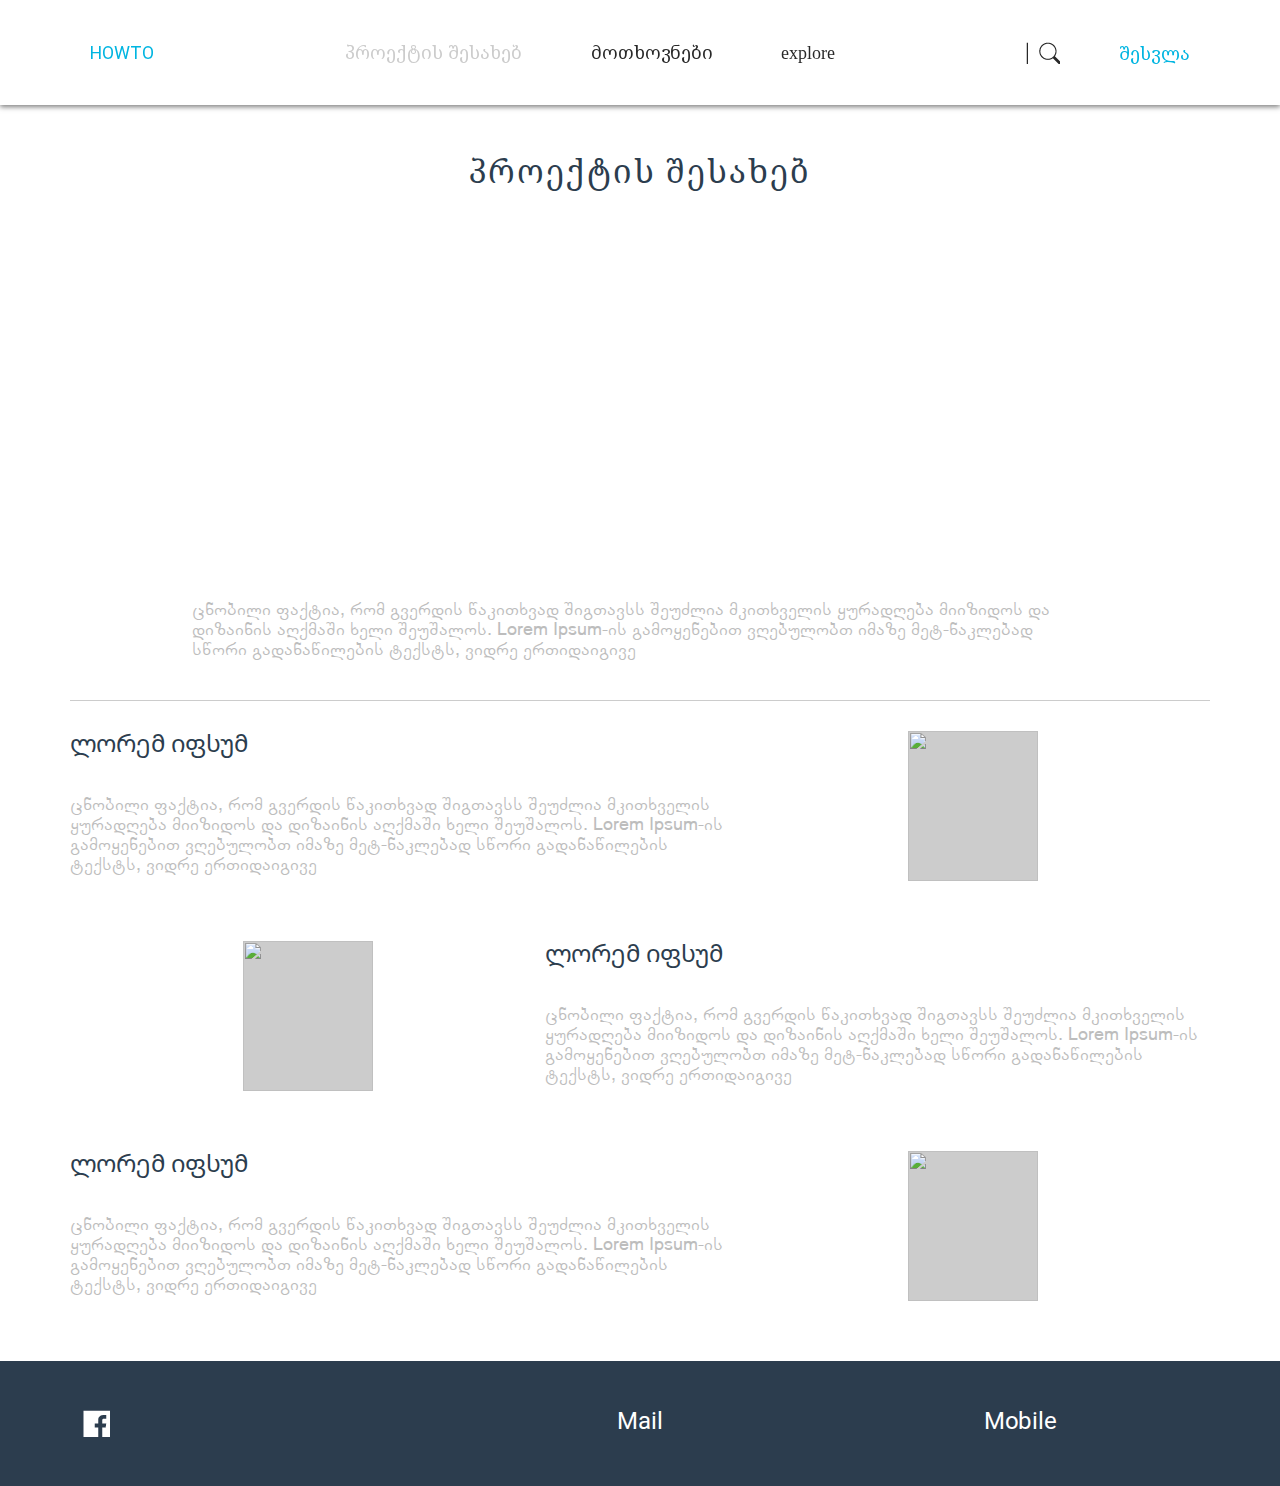
==== about.html @ af7f5f36 "About page" ====
<!DOCTYPE html> 
<html lang="ka">
<head>
    <meta charset="UTF-8">
    <meta name="viewport" content="width=device-width, initial-scale=1.0">
    <meta http-equiv="X-UA-Compatible" content="ie=edge">
    <title>How-to | About</title>
    <link rel="stylesheet" href="https://use.fontawesome.com/releases/v5.1.0/css/all.css">
    <link rel="stylesheet" href="css/bootstrap-grid.css">
    <link rel="stylesheet" href="css/owl.carousel.css">
    <link rel="stylesheet" href="css/owl.theme.default.css">
    <link rel="stylesheet" href="css/styles.css">

    <script src="js/jssor.slider-27.1.0.min.js"></script>
    <script src="js/JssorScript.js"></script>
</head>
<body>
    <header class="mainHeader">
        <div class="myContainer flexBox">
            <a href="index.html" class="brandName">howto</a>
            <nav class="headerNav">
                <ul class="headerNav-ul flexBox">
                    <li><a href="#" class="headerNav-a active">პროექტის შესახებ</a></li>
                    <li><a href="#" class="headerNav-a">მოთხოვნები</a></li>
                    <li><a href="#" class="headerNav-a">explore</a></li>
                </ul>
            </nav>
            <div class="searchProfile flexBox">
                <div class="searchBox">
                    <img src="img/search.png" alt="how to search image" id="openHiddenSerchBox">
                    <img src="img/close.png" alt="how to close image" class="closeImg hiddenCloseImg" id="closeHiddenSerchBox">
                </div> <!--searchBox-->

                <div class="loginBox">
                    <p>შესვლა</p>
                </div> <!--loginBox-->
            </div> <!--searchProfile-->
        </div> <!--container-->

        <form class="hiddensearchBox hiddenForm">
            <input type="text" name="">
            <button id="hiddenBtn" title="Search">
                <img src="img/search.png">
            </button>
            
        </form> <!--hiddensearchBox-->
    </header>


    <section class="youtubeChannel">
        <h1>პროექტის შესახებ</h1>

        <div class="youtubeVideo">
            
            <iframe class="youtube" src="https://www.youtube.com/embed/svVfo34U4iI?rel=0&amp;controls=0" frameborder="0" allow="autoplay; encrypted-media" allowfullscreen></iframe>
        </div> <!--/youtubeVideo-->

        <p>ცნობილი ფაქტია, რომ გვერდის წაკითხვად შიგთავსს შეუძლია მკითხველის ყურადღება 
            მიიზიდოს და დიზაინის აღქმაში ხელი შეუშალოს. Lorem Ipsum-ის გამოყენებით ვღებულობთ 
            იმაზე მეტ-ნაკლებად სწორი გადანაწილების ტექსტს, ვიდრე ერთიდაიგივე 
        </p>
    </section> <!-- /youtubeChannel-->

    <section class="about-content">
        <div class="container border-top">
            <div class="row margin-bottom">
                <div class="col-md-7">
                    <h2 class="about-content-h2">ლორემ იფსუმ</h2>
                    <p class="about-content-p">ცნობილი ფაქტია, რომ გვერდის წაკითხვად შიგთავსს შეუძლია 
                        მკითხველის ყურადღება მიიზიდოს და დიზაინის აღქმაში ხელი 
                        შეუშალოს. Lorem Ipsum-ის გამოყენებით ვღებულობთ იმაზე 
                        მეტ-ნაკლებად სწორი გადანაწილების ტექსტს, ვიდრე 
                        ერთიდაიგივე</p>
                </div>
                <div class="col-md-5">
                    <img src="" alt="" class="about-content-img">
                </div>
            </div> <!--/row-->

            <div class="row margin-bottom">
                    <div class="col-md-5">
                        <img src="" alt="" class="about-content-img">
                    </div>
                    <div class="col-md-7">
                        <h2 class="about-content-h2">ლორემ იფსუმ</h2>
                        <p class="about-content-p">ცნობილი ფაქტია, რომ გვერდის წაკითხვად შიგთავსს შეუძლია 
                            მკითხველის ყურადღება მიიზიდოს და დიზაინის აღქმაში ხელი 
                            შეუშალოს. Lorem Ipsum-ის გამოყენებით ვღებულობთ იმაზე 
                            მეტ-ნაკლებად სწორი გადანაწილების ტექსტს, ვიდრე 
                            ერთიდაიგივე</p>
                    </div>
                </div> <!--/row-->

                <div class="row margin-bottom">
                        <div class="col-md-7">
                            <h2 class="about-content-h2">ლორემ იფსუმ</h2>
                            <p class="about-content-p">ცნობილი ფაქტია, რომ გვერდის წაკითხვად შიგთავსს შეუძლია 
                                მკითხველის ყურადღება მიიზიდოს და დიზაინის აღქმაში ხელი 
                                შეუშალოს. Lorem Ipsum-ის გამოყენებით ვღებულობთ იმაზე 
                                მეტ-ნაკლებად სწორი გადანაწილების ტექსტს, ვიდრე 
                                ერთიდაიგივე</p>
                        </div>
                        <div class="col-md-5">
                            <img src="" alt="" class="about-content-img">
                        </div>
                    </div> <!--/row-->
        </div> <!--/container-->
    </section> <!--/about-content-->

    
    <footer>
        <div class="container">
            <div class="row">
                <div class="col-xs-4 col-sm-4 col-md-4 flexLeft">
                    <a href="#" class="facebook">
                        <img src="img/facebook.png" class="facebookIcon">
                    </a> <!--facebook-->
                </div>
                <div class="col-xs-4 col-sm-4 col-md-4">
                    <p class="footer-p"><a href="#">mail</a></p>
                </div>
                <div class="col-xs-4 col-sm-4 col-md-4">
                    <p class="footer-p"><a href="#">mobile</a></p>
                </div>
            </div> <!--row-->
        </div> <!--container-->
    </footer>


<script src="js/jQ.3.3.1.js"></script>
<script src="js/owl.carousel.min.js"></script>
<script>jssor_1_slider_init();</script>
<script src="js/raiting.js"></script>
<script src="js/heart.js"></script>
<script src="js/scripts.js"></script>

</body>
</html>
---- css/styles.css ----
* {
  -webkit-box-sizing: border-box;
          box-sizing: border-box;
}

*:focus {
  outline: none;
}

html, body, div, span, applet, object, iframe,
h1, h2, h3, h4, h5, h6, p, blockquote, pre,
a, abbr, acronym, address, big, cite, code,
del, dfn, em, img, ins, kbd, q, s, samp,
small, strike, strong, sub, sup, tt, var,
b, u, i, center,
dl, dt, dd, ol, ul, li,
fieldset, form, label, textarea, legend,
table, caption, tbody, tfoot, thead, tr, th, td,
article, aside, canvas, details, embed,
figure, figcaption, footer, header, hgroup,
menu, nav, output, ruby, section, summary,
time, mark, audio, video {
  margin: 0;
  padding: 0;
  border: 0;
  font-size: 100%;
  font: inherit;
  vertical-align: baseline;
}

/* HTML5 display-role reset for older browsers */
article, aside, details, figcaption, figure,
footer, header, hgroup, menu, nav, section {
  display: block;
}

body {
  line-height: 1;
}

ol, ul {
  list-style: none;
}

blockquote, q {
  quotes: none;
}

blockquote:before, blockquote:after,
q:before, q:after {
  content: '';
  content: none;
}

table {
  border-collapse: collapse;
  border-spacing: 0;
}

a {
  text-decoration: none;
}

img {
  display: block;
}

@font-face {
  font-family: 'arial_geo';
  src: url("../fonts/arial_geo.ttf");
}
@font-face {
  font-family: 'NotoSansGeorgian-Condensed';
  src: url("../fonts/NotoSansGeorgian-Condensed.ttf");
}
@font-face {
  font-family: 'NotoSansGeorgian-Regular';
  src: url("../fonts/NotoSansGeorgian-Regular.ttf");
}
@font-face {
  font-family: 'NotoSerifGeorgian';
  src: url("../fonts/NotoSerifGeorgian-Regular.ttf");
}
@font-face {
  font-family: 'Roboto-Regular_1';
  src: url("../fonts/Roboto-Regular_1.ttf");
}
@font-face {
  font-family: 'MyriadPro-Regular';
  src: url("../fonts/MyriadPro-Regular.otf");
}
.success-box {
  margin: 50px 0;
  padding: 10px 10px;
  border: 1px solid #eee;
  background: #f9f9f9;
}

.success-box img {
  margin-right: 10px;
  display: inline-block;
  vertical-align: top;
}

.success-box > div {
  vertical-align: top;
  display: inline-block;
  color: #888;
}

/* Rating Star Widgets Style */
.rating-stars ul {
  list-style-type: none;
  padding: 0;
  -moz-user-select: none;
  -webkit-user-select: none;
}

.rating-stars ul > li.star {
  display: inline-block;
}

/* Idle State of the stars */
.rating-stars ul > li.star > i.fa {
  font-size: 1em;
  /* Change the size of the stars */
  color: #fff;
  /* Color on idle state */
}

/* Hover state of the stars */
.rating-stars ul > li.star.hover > i.fa {
  color: #FFCC36;
}

/* Selected state of the stars */
.rating-stars ul > li.star.selected > i.fa {
  color: #FFCC36;
}

body {
  background: #fff;
}

header.mainHeader {
  position: fixed;
  left: 0;
  top: 0;
  width: 100%;
  height: 105px;
  background: #fff;
  z-index: 10;
  -webkit-box-shadow: 0 2px 5px rgba(0, 0, 0, 0.5);
          box-shadow: 0 2px 5px rgba(0, 0, 0, 0.5);
}

.myContainer {
  max-width: 1100px;
  margin: 0 auto;
  height: 105px;
}

.flexBox {
  display: -webkit-box;
  display: -ms-flexbox;
  display: flex;
  -webkit-box-align: center;
      -ms-flex-align: center;
          align-items: center;
  -webkit-box-pack: justify;
      -ms-flex-pack: justify;
          justify-content: space-between;
}

a.brandName {
  font-family: "Roboto-Regular_1";
  font-size: 18px;
  display: block;
  text-transform: uppercase;
  color: #00B5E1;
}

nav.headerNav {
  width: 490px;
}

a.headerNav-a, .loginBox p {
  font-family: "NotoSerifGeorgian";
  font-size: 18px;
  color: #292929;
}

a.active {
  color: #CCCCCC;
}

.searchProfile {
  width: 164px;
}

.searchBox img {
  display: block;
  cursor: pointer;
}

img.hiddenCloseImg {
  display: none;
}

.closeImg {
  width: 22px;
  height: 22px;
}

form.hiddensearchBox {
  position: absolute;
  right: 30px;
  top: 106px;
  display: block;
  width: 230px;
  height: 45px;
}

form.hiddensearchBox.hiddenForm {
  display: none;
}

form.hiddensearchBox input {
  width: 230px;
  height: 45px;
  border: none;
  background: #fff;
  padding: 0 5px;
}

button#hiddenBtn {
  position: absolute;
  top: 12px;
  right: 5px;
  cursor: pointer;
  background-color: #fff;
  padding: initial;
  border: initial;
  border-width: initial;
  border-style: initial;
  border-color: initial;
  -o-border-image: initial;
     border-image: initial;
}

button#hiddenBtn img {
  width: 27px;
  height: 19px;
}

.loginBox p {
  color: #00B5E1;
  cursor: pointer;
}

html, body {
  position: absolute;
  margin: 0;
  padding: 0;
  top: 0;
  left: 0;
  width: 100%;
  height: 100%;
}

.jssorSliderWrapper {
  position: relative;
  top: 0;
  left: 0;
  width: 100%;
  height: 100%;
  overflow: hidden;
  -webkit-box-shadow: 0 2px 5px rgba(0, 0, 0, 0.5);
          box-shadow: 0 2px 5px rgba(0, 0, 0, 0.5);
}

#jssor_1 {
  position: relative;
  margin: 0 auto;
  top: 0px;
  left: 0px;
  width: 960px;
  height: 640px;
  overflow: hidden;
  visibility: hidden;
}

/*jssor slider loading skin spin css*/
.jssorl-009-spin {
  position: absolute;
  top: 0px;
  left: 0px;
  width: 100%;
  height: 100%;
  text-align: center;
  background-color: rgba(0, 0, 0, 0.7);
}

.jssorl-009-spin img {
  margin-top: -19px;
  position: relative;
  top: 50%;
  left: 50%;
  -webkit-transform: translateX(-50%);
          transform: translateX(-50%);
  width: 38px;
  height: 38px;
  -webkit-animation-name: jssorl-009-spin;
          animation-name: jssorl-009-spin;
  -webkit-animation-duration: 1.6s;
          animation-duration: 1.6s;
  -webkit-animation-iteration-count: infinite;
          animation-iteration-count: infinite;
  -webkit-animation-timing-function: linear;
          animation-timing-function: linear;
}

@-webkit-keyframes jssorl-009-spin {
  from {
    -webkit-transform: rotate(0deg);
            transform: rotate(0deg);
  }
  to {
    -webkit-transform: rotate(360deg);
            transform: rotate(360deg);
  }
}

@keyframes jssorl-009-spin {
  from {
    -webkit-transform: rotate(0deg);
            transform: rotate(0deg);
  }
  to {
    -webkit-transform: rotate(360deg);
            transform: rotate(360deg);
  }
}
.jssorImgWrapper {
  cursor: default;
  position: relative;
  top: 0px;
  left: 0px;
  width: 960px;
  height: 640px;
  overflow: hidden;
}

.jssorTitleText {
  font-family: "NotoSansGeorgian-Regular";
  position: absolute;
  top: 47%;
  left: 50%;
  -webkit-transform: translate(-50%, -50%);
          transform: translate(-50%, -50%);
  width: 100%;
  color: #fff;
}

.jssorTitle-h1 {
  text-align: center;
  font-size: 28px;
  width: 80%;
  margin: 0 auto;
}

.jssorTitle-h3 {
  font-size: 18px;
  width: 50%;
  margin: 40px auto 50px;
}

.more {
  display: -webkit-box;
  display: -ms-flexbox;
  display: flex;
  -webkit-box-pack: center;
      -ms-flex-pack: center;
          justify-content: center;
  -webkit-box-align: center;
      -ms-flex-align: center;
          align-items: center;
  font-family: "NotoSansGeorgian-Condensed";
  font-size: 12px;
  width: 60px;
  height: 26px;
  background: #00B5E1;
  color: #fff;
  margin: 0 auto;
  -webkit-transition: background .3s, color .3s;
  transition: background .3s, color .3s;
}

.more:hover {
  background: #fff;
  color: #2C3D4E;
}

.jssorTitle-a {
  position: relative;
}

.jssorTitle-a:before, .jssorTitle-a:after {
  z-index: -1;
  position: absolute;
  content: "";
  bottom: 25px;
  left: 10px;
  width: 50%;
  top: 80%;
  max-width: 300px;
  background: #777;
  -webkit-box-shadow: 0 3px 20px #777;
          box-shadow: 0 3px 20px #777;
  -webkit-transform: rotate(-8deg);
          transform: rotate(-8deg);
}

.jssorTitle-a:after {
  -webkit-transform: rotate(8deg);
          transform: rotate(8deg);
  right: 10px;
  left: auto;
}

/*jssor slider bullet skin 064 css*/
.jssorb064 {
  position: absolute;
}

.jssorb064 .i {
  position: absolute;
  cursor: pointer;
}

.jssorb064 .i .b {
  fill: #fff;
  fill-opacity: .5;
  stroke: #fff;
  stroke-width: 400;
  stroke-miterlimit: 10;
  stroke-opacity: 0.5;
}

.jssorb064 .i:hover .b {
  fill-opacity: .8;
}

.jssorb064 .iav .b {
  fill: #fff;
  fill-opacity: 1;
  stroke: #fff;
  stroke-opacity: .7;
  stroke-width: 2000;
}

.jssorb064 .iav:hover .b {
  fill: #fff;
  stroke: #fff;
}

.jssorb064 .i.idn {
  opacity: .3;
}

/*jssor slider arrow skin 051 css*/
.jssora051 {
  display: block;
  position: absolute;
  cursor: pointer;
  display: -webkit-box !important;
  display: -ms-flexbox !important;
  display: flex !important;
  -webkit-box-pack: center;
      -ms-flex-pack: center;
          justify-content: center;
  -webkit-box-align: center;
      -ms-flex-align: center;
          align-items: center;
  background: #fff;
}

.jssora051 .a {
  fill: none;
  stroke: #fff;
  stroke-width: 360;
  stroke-miterlimit: 10;
}

.jssora051:hover {
  opacity: .8;
}

.jssora051.jssora051dn {
  opacity: .5;
}

.jssora051.jssora051ds {
  opacity: .3;
  pointer-events: none;
}

.categorySlider {
  position: absolute;
  left: 0;
  bottom: 0;
  height: 110px;
  width: 100%;
  background: #fff;
}

.owl-category {
  background: #fff;
  height: 110px;
  max-width: 1100px;
  margin: 0 auto;
}

.item {
  overflow: hidden;
  display: -webkit-box;
  display: -ms-flexbox;
  display: flex;
  -webkit-box-pack: center;
      -ms-flex-pack: center;
          justify-content: center;
}

.category-link {
  display: inline-block;
  height: 110px;
}

.category-link:after {
  content: '';
  position: absolute;
  bottom: 0;
  left: 50%;
  height: 2px;
  width: 80px;
  background-color: #00B5E1;
  -webkit-transform: translateX(-50%) scaleX(0);
          transform: translateX(-50%) scaleX(0);
  -webkit-transition: all 0.3s ease-in-out;
  transition: all 0.3s ease-in-out;
}

.category-link:hover:after, .category-link.active-link:after {
  -webkit-transform: translateX(-50%) scaleX(1);
          transform: translateX(-50%) scaleX(1);
}

.item img.owl-category-img {
  width: 45px !important;
  height: 45px !important;
  margin: 15px auto;
}

span.owl-play {
  font-family: "Roboto-Regular_1";
  font-size: 18px;
  color: #CCCCCC;
  text-align: center;
  text-transform: capitalize;
  display: block;
  letter-spacing: 1px;
}

.owl-dots {
  display: none;
}

.random {
  background: #fff;
  padding: 80px 0;
}

.title-h1 {
  font-family: "NotoSansGeorgian-Regular";
  font-size: 24px;
  color: #2C3D4E;
  text-align: center;
}

.title-h2 {
  font-family: "NotoSansGeorgian-Regular";
  font-size: 24px;
  color: #BDBDBD;
  text-align: center;
  margin-top: 15px;
  margin-bottom: 60px;
}

.categoryBox {
  max-width: 340px;
  height: 400px;
  background: #fff;
  -webkit-box-shadow: 2px 2px 5px rgba(0, 0, 0, 0.5);
          box-shadow: 2px 2px 5px rgba(0, 0, 0, 0.5);
  margin: 0 auto;
  padding: 12px 8px 18px;
}

.ImgWrapper {
  position: relative;
  max-width: 324px;
  max-height: 190px;
  overflow: hidden;
}

.categoryBoxImg {
  display: block;
  width: 100%;
  -webkit-transform: scale(1);
          transform: scale(1);
  -webkit-transition: -webkit-transform .3s;
  transition: -webkit-transform .3s;
  transition: transform .3s;
  transition: transform .3s, -webkit-transform .3s;
}

.ImgWrapper:hover .categoryBoxImg {
  -webkit-transform: scale(1.1);
          transform: scale(1.1);
}

.overlay {
  position: absolute;
  left: 0;
  top: 0;
  width: 100%;
  height: 100%;
  background: rgba(0, 181, 225, 0);
  -webkit-transition: background .3s;
  transition: background .3s;
}

.ImgWrapper:hover .overlay {
  background: rgba(0, 181, 225, 0.3);
}

.userActions {
  position: absolute;
  bottom: 0;
  left: 0;
  height: 40px;
  width: 100%;
  display: -webkit-box;
  display: -ms-flexbox;
  display: flex;
  -webkit-box-align: center;
      -ms-flex-align: center;
          align-items: center;
  -webkit-box-pack: justify;
      -ms-flex-pack: justify;
          justify-content: space-between;
  padding: 0 10px;
}

.heart #favorite {
  fill: #BDBDBD;
}

.heart.active #favorite {
  fill: #DA4336;
}

.heartSVG {
  pointer-events: none;
  width: 24px;
  height: 24px;
  display: block;
}

.catInfoWrapper {
  display: -webkit-box;
  display: -ms-flexbox;
  display: flex;
  -webkit-box-pack: justify;
      -ms-flex-pack: justify;
          justify-content: space-between;
  padding-top: 12px;
}

.catName, .catDate {
  font-family: "Roboto-Regular_1";
  color: #BDBDBD;
  font-size: 12px;
}

.categoryBox:hover .articleTitle {
  color: #00B5E1;
}

.articleTitle {
  font-family: "NotoSansGeorgian-Regular";
  font-size: 16px;
  color: #334454;
  padding: 20px 0 14px;
  -webkit-transition: color .3s;
  transition: color .3s;
}

.articleText {
  font-family: "arial_geo";
  font-size: 12px;
  color: #334454;
  margin-bottom: 20px;
  line-height: 14px;
}

.author {
  font-family: "Roboto-Regular_1";
  font-size: 12px;
  color: #BDBDBD;
}

.lastAdded {
  background: url(../img/bg.jpg) repeat;
  padding: 40px 0 140px;
}

.whiteSpace {
  height: 95px;
  background: #fff;
}

footer {
  height: 125px;
  background: #2C3D4E;
}

.footer-p {
  height: 125px;
  line-height: 120px;
  text-align: center;
}

.footer-p > a {
  font-family: "Roboto-Regular_1";
  font-size: 24px;
  color: #fff;
  text-transform: capitalize;
}

.flexLeft {
  display: -webkit-box;
  display: -ms-flexbox;
  display: flex;
  -webkit-box-align: center;
      -ms-flex-align: center;
          align-items: center;
}

a.facebook {
  display: inline-block;
  width: 27px;
  height: 27px;
}

.facebookIcon {
  display: block;
  width: 27px;
  height: 27px;
}

/* ============================
    About Project
============================= */
.youtubeChannel {
  margin-top: 105px;
}

.youtubeChannel > h1 {
  font-family: 'NotoSerifGeorgian';
  text-align: center;
  font-size: 32px;
  letter-spacing: 2px;
  padding: 50px 0;
  color: #2C3D4E;
}

.youtube {
  width: 100%;
  height: 330px;
}

.youtubeChannel > p {
  font-family: 'arial_geo';
  font-size: 18px;
  color: #BDBDBD;
  width: 70%;
  margin: 0 auto;
  padding: 30px 0 40px;
  line-height: 20px;
}

.border-top {
  border-top: 1px solid #CCCCCC;
  padding-top: 30px;
}

.margin-bottom {
  margin-bottom: 60px;
}

.about-content-h2 {
  font-family: 'NotoSansGeorgian-Regular';
  font-size: 24px;
  color: #2C3D4E;
  padding-bottom: 40px;
}

p.about-content-p {
  font-family: 'arial_geo';
  font-size: 18px;
  color: #BDBDBD;
  margin: 0 auto;
  line-height: 20px;
}

.about-content-img {
  display: block;
  width: 130px;
  height: 150px;
  background: #CCCCCC;
  margin: 0 auto;
}

.border-top .col-md-7, .border-top .col-md-5 {
  padding: 0;
}
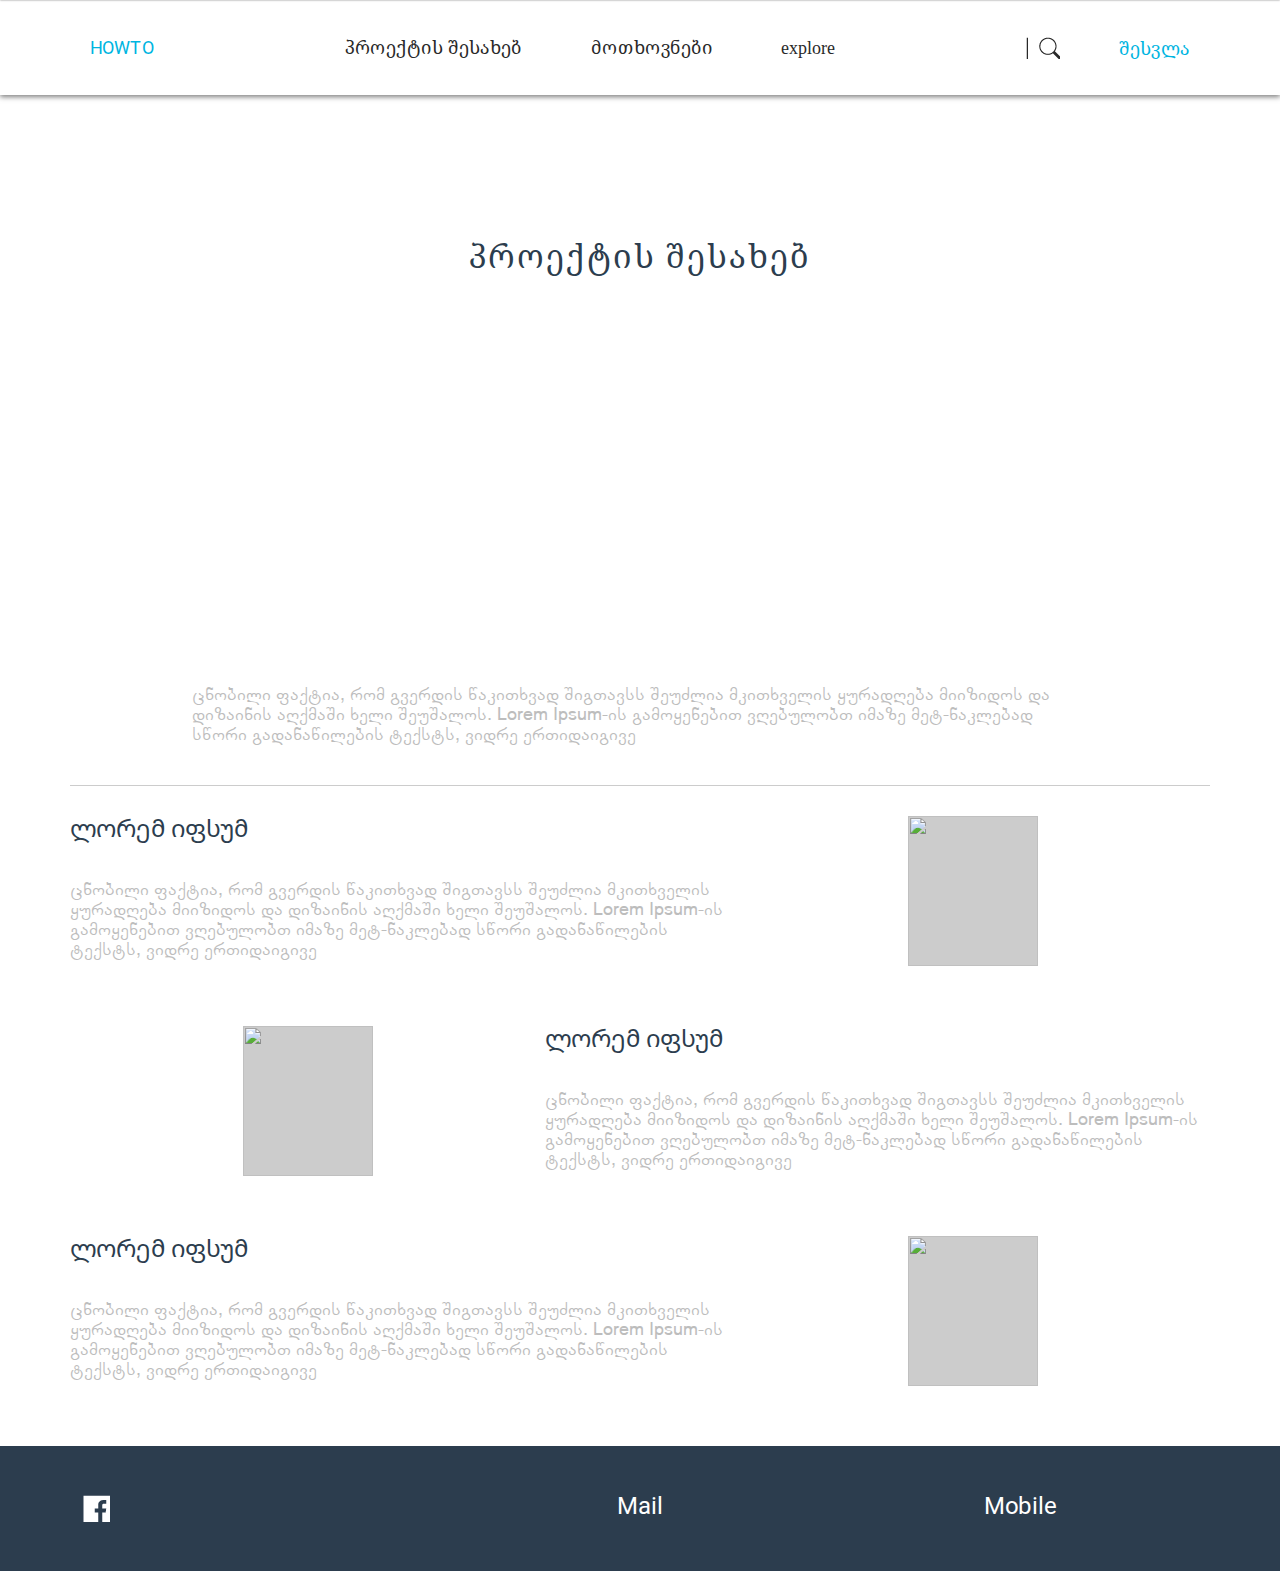
==== commit c1b7c085: "Quest page" ====
--- a/about.html
+++ b/about.html
@@ -1,4 +1,4 @@
-<!DOCTYPE html> 
+<!DOCTYPE html>
 <html lang="ka">
 <head>
     <meta charset="UTF-8">
@@ -15,49 +15,89 @@
     <script src="js/JssorScript.js"></script>
 </head>
 <body>
-    <header class="mainHeader">
-        <div class="myContainer flexBox">
-            <a href="index.html" class="brandName">howto</a>
-            <nav class="headerNav">
-                <ul class="headerNav-ul flexBox">
-                    <li><a href="#" class="headerNav-a active">პროექტის შესახებ</a></li>
-                    <li><a href="#" class="headerNav-a">მოთხოვნები</a></li>
-                    <li><a href="#" class="headerNav-a">explore</a></li>
-                </ul>
-            </nav>
-            <div class="searchProfile flexBox">
-                <div class="searchBox">
-                    <img src="img/search.png" alt="how to search image" id="openHiddenSerchBox">
-                    <img src="img/close.png" alt="how to close image" class="closeImg hiddenCloseImg" id="closeHiddenSerchBox">
-                </div> <!--searchBox-->
+  <header class="mainHeader">
+      <div class="myContainer flexBox">
+          <a href="index.html" class="brandName">howto</a>
+          <nav class="headerNav">
+              <ul class="headerNav-ul flexBox">
+                  <li><a href="about.html" class="headerNav-a">პროექტის შესახებ</a></li>
+                  <li><a href="quest.html" class="headerNav-a">მოთხოვნები</a></li>
+                  <li><a href="#" class="headerNav-a">explore</a></li>
+              </ul>
+          </nav>
+          <div class="searchProfile flexBox">
+              <div class="searchBox">
+                  <img src="img/search.png" alt="how to search image" id="openHiddenSerchBox">
+                  <img src="img/close.png" alt="how to close image" class="closeImg hiddenCloseImg" id="closeHiddenSerchBox">
+              </div> <!--searchBox-->
 
-                <div class="loginBox">
-                    <p>შესვლა</p>
-                </div> <!--loginBox-->
-            </div> <!--searchProfile-->
-        </div> <!--container-->
+              <div class="loginBox">
+                  <p>შესვლა</p>
+              </div> <!--loginBox-->
+          </div> <!--searchProfile-->
+      </div> <!--container-->
 
-        <form class="hiddensearchBox hiddenForm">
-            <input type="text" name="">
-            <button id="hiddenBtn" title="Search">
-                <img src="img/search.png">
-            </button>
-            
-        </form> <!--hiddensearchBox-->
-    </header>
+      <form class="hiddensearchBox hiddenForm" id="hiddenSearcBox">
+
+          <input type="text" name="">
+
+          <button id="hiddenBtn" title="Search">
+              <img src="img/search.png">
+          </button>
+
+      </form> <!--hiddensearchBox-->
+
+
+    <div class="fixed-header" id="fixed-header">
+      <div class="miniContainer flexBox">
+          <a href="index.html" class="brandName">howto</a>
+          <nav class="headerNav">
+              <ul class="headerNav-ul flexBox">
+                  <li><a href="about.html" class="headerNav-a">პროექტის შესახებ</a></li>
+                  <li><a href="#" class="headerNav-a">მოთხოვნები</a></li>
+                  <li><a href="#" class="headerNav-a">explore</a></li>
+              </ul>
+          </nav>
+          <div class="searchProfile flexBox">
+
+              <div class="searchBox">
+                  <img src="img/search.png" alt="how to search image" id="openHiddenSerchBox_fixed">
+                  <img src="img/close.png"
+                       alt="how to close image"
+                       class="closeImg hiddenCloseImg_fixed"
+                       id="closeHiddenSerchBox_fixed">
+              </div> <!--searchBox-->
+
+              <div class="loginBox">
+                  <p>შესვლა</p>
+              </div> <!--loginBox-->
+          </div> <!--searchProfile-->
+      </div> <!--container-->
+
+      <form class="hiddensearchBox_fixed hiddenForm_fixed" id="hiddenSearcBox_fixed">
+
+          <input type="text" name="">
+
+          <button id="hiddenBtn_fixed" title="Search">
+              <img src="img/search.png">
+          </button>
+
+      </form> <!--hiddensearchBox-->
+    </div> <!--fixedHeader-->
+  </header>
 
 
     <section class="youtubeChannel">
         <h1>პროექტის შესახებ</h1>
 
         <div class="youtubeVideo">
-            
+
             <iframe class="youtube" src="https://www.youtube.com/embed/svVfo34U4iI?rel=0&amp;controls=0" frameborder="0" allow="autoplay; encrypted-media" allowfullscreen></iframe>
         </div> <!--/youtubeVideo-->
 
-        <p>ცნობილი ფაქტია, რომ გვერდის წაკითხვად შიგთავსს შეუძლია მკითხველის ყურადღება 
-            მიიზიდოს და დიზაინის აღქმაში ხელი შეუშალოს. Lorem Ipsum-ის გამოყენებით ვღებულობთ 
-            იმაზე მეტ-ნაკლებად სწორი გადანაწილების ტექსტს, ვიდრე ერთიდაიგივე 
+        <p>ცნობილი ფაქტია, რომ გვერდის წაკითხვად შიგთავსს შეუძლია მკითხველის ყურადღება
+            მიიზიდოს და დიზაინის აღქმაში ხელი შეუშალოს. Lorem Ipsum-ის გამოყენებით ვღებულობთ
+            იმაზე მეტ-ნაკლებად სწორი გადანაწილების ტექსტს, ვიდრე ერთიდაიგივე
         </p>
     </section> <!-- /youtubeChannel-->
 
@@ -66,10 +106,10 @@
             <div class="row margin-bottom">
                 <div class="col-md-7">
                     <h2 class="about-content-h2">ლორემ იფსუმ</h2>
-                    <p class="about-content-p">ცნობილი ფაქტია, რომ გვერდის წაკითხვად შიგთავსს შეუძლია 
-                        მკითხველის ყურადღება მიიზიდოს და დიზაინის აღქმაში ხელი 
-                        შეუშალოს. Lorem Ipsum-ის გამოყენებით ვღებულობთ იმაზე 
-                        მეტ-ნაკლებად სწორი გადანაწილების ტექსტს, ვიდრე 
+                    <p class="about-content-p">ცნობილი ფაქტია, რომ გვერდის წაკითხვად შიგთავსს შეუძლია
+                        მკითხველის ყურადღება მიიზიდოს და დიზაინის აღქმაში ხელი
+                        შეუშალოს. Lorem Ipsum-ის გამოყენებით ვღებულობთ იმაზე
+                        მეტ-ნაკლებად სწორი გადანაწილების ტექსტს, ვიდრე
                         ერთიდაიგივე</p>
                 </div>
                 <div class="col-md-5">
@@ -83,10 +123,10 @@
                     </div>
                     <div class="col-md-7">
                         <h2 class="about-content-h2">ლორემ იფსუმ</h2>
-                        <p class="about-content-p">ცნობილი ფაქტია, რომ გვერდის წაკითხვად შიგთავსს შეუძლია 
-                            მკითხველის ყურადღება მიიზიდოს და დიზაინის აღქმაში ხელი 
-                            შეუშალოს. Lorem Ipsum-ის გამოყენებით ვღებულობთ იმაზე 
-                            მეტ-ნაკლებად სწორი გადანაწილების ტექსტს, ვიდრე 
+                        <p class="about-content-p">ცნობილი ფაქტია, რომ გვერდის წაკითხვად შიგთავსს შეუძლია
+                            მკითხველის ყურადღება მიიზიდოს და დიზაინის აღქმაში ხელი
+                            შეუშალოს. Lorem Ipsum-ის გამოყენებით ვღებულობთ იმაზე
+                            მეტ-ნაკლებად სწორი გადანაწილების ტექსტს, ვიდრე
                             ერთიდაიგივე</p>
                     </div>
                 </div> <!--/row-->
@@ -94,10 +134,10 @@
                 <div class="row margin-bottom">
                         <div class="col-md-7">
                             <h2 class="about-content-h2">ლორემ იფსუმ</h2>
-                            <p class="about-content-p">ცნობილი ფაქტია, რომ გვერდის წაკითხვად შიგთავსს შეუძლია 
-                                მკითხველის ყურადღება მიიზიდოს და დიზაინის აღქმაში ხელი 
-                                შეუშალოს. Lorem Ipsum-ის გამოყენებით ვღებულობთ იმაზე 
-                                მეტ-ნაკლებად სწორი გადანაწილების ტექსტს, ვიდრე 
+                            <p class="about-content-p">ცნობილი ფაქტია, რომ გვერდის წაკითხვად შიგთავსს შეუძლია
+                                მკითხველის ყურადღება მიიზიდოს და დიზაინის აღქმაში ხელი
+                                შეუშალოს. Lorem Ipsum-ის გამოყენებით ვღებულობთ იმაზე
+                                მეტ-ნაკლებად სწორი გადანაწილების ტექსტს, ვიდრე
                                 ერთიდაიგივე</p>
                         </div>
                         <div class="col-md-5">
@@ -107,7 +147,7 @@
         </div> <!--/container-->
     </section> <!--/about-content-->
 
-    
+
     <footer>
         <div class="container">
             <div class="row">
@@ -135,4 +175,4 @@
 <script src="js/scripts.js"></script>
 
 </body>
-</html>+</html>
--- a/css/styles.css
+++ b/css/styles.css
@@ -1,11 +1,8 @@
 * {
-  -webkit-box-sizing: border-box;
-          box-sizing: border-box;
-}
+  box-sizing: border-box; }
 
 *:focus {
-  outline: none;
-}
+  outline: none; }
 
 html, body, div, span, applet, object, iframe,
 h1, h2, h3, h4, h5, h6, p, blockquote, pre,
@@ -25,215 +22,198 @@
   border: 0;
   font-size: 100%;
   font: inherit;
-  vertical-align: baseline;
-}
+  vertical-align: baseline; }
 
 /* HTML5 display-role reset for older browsers */
 article, aside, details, figcaption, figure,
 footer, header, hgroup, menu, nav, section {
-  display: block;
-}
+  display: block; }
 
 body {
-  line-height: 1;
-}
+  line-height: 1; }
 
 ol, ul {
-  list-style: none;
-}
+  list-style: none; }
 
 blockquote, q {
-  quotes: none;
-}
+  quotes: none; }
 
 blockquote:before, blockquote:after,
 q:before, q:after {
   content: '';
-  content: none;
-}
+  content: none; }
 
 table {
   border-collapse: collapse;
-  border-spacing: 0;
-}
+  border-spacing: 0; }
 
 a {
-  text-decoration: none;
-}
+  text-decoration: none; }
 
 img {
-  display: block;
-}
+  display: block; }
 
 @font-face {
   font-family: 'arial_geo';
-  src: url("../fonts/arial_geo.ttf");
-}
+  src: url("../fonts/arial_geo.ttf"); }
 @font-face {
   font-family: 'NotoSansGeorgian-Condensed';
-  src: url("../fonts/NotoSansGeorgian-Condensed.ttf");
-}
+  src: url("../fonts/NotoSansGeorgian-Condensed.ttf"); }
 @font-face {
   font-family: 'NotoSansGeorgian-Regular';
-  src: url("../fonts/NotoSansGeorgian-Regular.ttf");
-}
+  src: url("../fonts/NotoSansGeorgian-Regular.ttf"); }
 @font-face {
   font-family: 'NotoSerifGeorgian';
-  src: url("../fonts/NotoSerifGeorgian-Regular.ttf");
-}
+  src: url("../fonts/NotoSerifGeorgian-Regular.ttf"); }
 @font-face {
   font-family: 'Roboto-Regular_1';
-  src: url("../fonts/Roboto-Regular_1.ttf");
-}
+  src: url("../fonts/Roboto-Regular_1.ttf"); }
 @font-face {
   font-family: 'MyriadPro-Regular';
-  src: url("../fonts/MyriadPro-Regular.otf");
-}
+  src: url("../fonts/MyriadPro-Regular.otf"); }
 .success-box {
   margin: 50px 0;
   padding: 10px 10px;
   border: 1px solid #eee;
-  background: #f9f9f9;
-}
+  background: #f9f9f9; }
 
 .success-box img {
   margin-right: 10px;
   display: inline-block;
-  vertical-align: top;
-}
+  vertical-align: top; }
 
 .success-box > div {
   vertical-align: top;
   display: inline-block;
-  color: #888;
-}
+  color: #888; }
 
 /* Rating Star Widgets Style */
 .rating-stars ul {
   list-style-type: none;
   padding: 0;
   -moz-user-select: none;
-  -webkit-user-select: none;
-}
+  -webkit-user-select: none; }
 
 .rating-stars ul > li.star {
-  display: inline-block;
-}
+  display: inline-block; }
 
 /* Idle State of the stars */
 .rating-stars ul > li.star > i.fa {
   font-size: 1em;
   /* Change the size of the stars */
   color: #fff;
-  /* Color on idle state */
-}
+  /* Color on idle state */ }
 
 /* Hover state of the stars */
 .rating-stars ul > li.star.hover > i.fa {
-  color: #FFCC36;
-}
+  color: #FFCC36; }
 
 /* Selected state of the stars */
 .rating-stars ul > li.star.selected > i.fa {
-  color: #FFCC36;
-}
-
-body {
+  color: #FFCC36; }
+
+header.mainHeader {
+  width: 100%;
+  height: 95px;
   background: #fff;
-}
-
-header.mainHeader {
-  position: fixed;
-  left: 0;
-  top: 0;
-  width: 100%;
-  height: 105px;
-  background: #fff;
-  z-index: 10;
-  -webkit-box-shadow: 0 2px 5px rgba(0, 0, 0, 0.5);
-          box-shadow: 0 2px 5px rgba(0, 0, 0, 0.5);
-}
+  box-shadow: 0 2px 5px rgba(0, 0, 0, 0.5); }
 
 .myContainer {
   max-width: 1100px;
   margin: 0 auto;
-  height: 105px;
-}
+  height: 95px; }
+
+.fixed-header {
+  background: #fff;
+  width: 100%;
+  position: fixed;
+  top: 0;
+  left: 0;
+  z-index: 100;
+  transform: translateY(-100%);
+  transition: transform .3s;
+  box-shadow: 0 0 2px rgba(0, 0, 0, 0.5); }
+
+.header-appear {
+  transform: translateY(0); }
+
+.miniContainer {
+  max-width: 1100px;
+  margin: 0 auto;
+  height: 60px; }
 
 .flexBox {
-  display: -webkit-box;
-  display: -ms-flexbox;
-  display: flex;
-  -webkit-box-align: center;
-      -ms-flex-align: center;
-          align-items: center;
-  -webkit-box-pack: justify;
-      -ms-flex-pack: justify;
-          justify-content: space-between;
-}
+  display: flex;
+  align-items: center;
+  justify-content: space-between; }
 
 a.brandName {
   font-family: "Roboto-Regular_1";
   font-size: 18px;
   display: block;
   text-transform: uppercase;
-  color: #00B5E1;
-}
+  color: #00B5E1; }
 
 nav.headerNav {
-  width: 490px;
-}
+  width: 490px; }
 
 a.headerNav-a, .loginBox p {
   font-family: "NotoSerifGeorgian";
   font-size: 18px;
-  color: #292929;
-}
+  color: #292929; }
 
 a.active {
-  color: #CCCCCC;
-}
+  color: #CCCCCC; }
 
 .searchProfile {
-  width: 164px;
-}
+  width: 164px; }
 
 .searchBox img {
   display: block;
-  cursor: pointer;
-}
+  cursor: pointer; }
 
 img.hiddenCloseImg {
-  display: none;
-}
+  display: none; }
 
 .closeImg {
   width: 22px;
-  height: 22px;
-}
-
-form.hiddensearchBox {
+  height: 22px; }
+
+img.hiddenCloseImg_fixed {
+  display: none; }
+
+form.hiddensearchBox_fixed {
   position: absolute;
   right: 30px;
-  top: 106px;
+  top: 100px;
   display: block;
   width: 230px;
   height: 45px;
-}
-
-form.hiddensearchBox.hiddenForm {
-  display: none;
-}
-
-form.hiddensearchBox input {
+  z-index: 1000; }
+
+form.hiddensearchBox_fixed.hiddenForm_fixed {
+  display: none; }
+
+form.hiddensearchBox_fixed {
+  position: absolute;
+  right: 30px;
+  top: 65px;
+  display: block;
+  width: 230px;
+  height: 45px;
+  z-index: 1000; }
+
+form.hiddensearchBox_fixed.hiddenForm_fixed {
+  display: none; }
+
+form.hiddensearchBox_fixed input {
   width: 230px;
   height: 45px;
   border: none;
-  background: #fff;
   padding: 0 5px;
-}
-
-button#hiddenBtn {
+  box-shadow: inset 0 0 5px rgba(0, 0, 0, 0.5); }
+
+button#hiddenBtn_fixed {
   position: absolute;
   top: 12px;
   right: 5px;
@@ -244,51 +224,75 @@
   border-width: initial;
   border-style: initial;
   border-color: initial;
-  -o-border-image: initial;
-     border-image: initial;
-}
+  border-image: initial; }
+
+form.hiddensearchBox {
+  position: absolute;
+  right: 30px;
+  top: 100px;
+  display: block;
+  width: 230px;
+  height: 45px;
+  z-index: 1000; }
+
+form.hiddensearchBox.hiddenForm {
+  display: none; }
+
+form.hiddensearchBox input {
+  width: 230px;
+  height: 45px;
+  border: none;
+  padding: 0 5px;
+  box-shadow: inset 0 0 5px rgba(0, 0, 0, 0.5); }
+
+button#hiddenBtn {
+  position: absolute;
+  top: 12px;
+  right: 5px;
+  cursor: pointer;
+  background-color: #fff;
+  padding: initial;
+  border: initial;
+  border-width: initial;
+  border-style: initial;
+  border-color: initial;
+  border-image: initial; }
 
 button#hiddenBtn img {
   width: 27px;
-  height: 19px;
-}
+  height: 19px; }
 
 .loginBox p {
   color: #00B5E1;
-  cursor: pointer;
-}
+  cursor: pointer; }
 
 html, body {
+  background: #fff;
   position: absolute;
   margin: 0;
   padding: 0;
   top: 0;
   left: 0;
   width: 100%;
-  height: 100%;
-}
+  height: 100%; }
 
 .jssorSliderWrapper {
   position: relative;
   top: 0;
   left: 0;
   width: 100%;
-  height: 100%;
+  height: calc(100% - 95px);
   overflow: hidden;
-  -webkit-box-shadow: 0 2px 5px rgba(0, 0, 0, 0.5);
-          box-shadow: 0 2px 5px rgba(0, 0, 0, 0.5);
-}
+  box-shadow: 0 2px 5px rgba(0, 0, 0, 0.5); }
 
 #jssor_1 {
   position: relative;
-  margin: 0 auto;
   top: 0px;
   left: 0px;
   width: 960px;
   height: 640px;
   overflow: hidden;
-  visibility: hidden;
-}
+  visibility: hidden; }
 
 /*jssor slider loading skin spin css*/
 .jssorl-009-spin {
@@ -298,49 +302,26 @@
   width: 100%;
   height: 100%;
   text-align: center;
-  background-color: rgba(0, 0, 0, 0.7);
-}
+  background-color: rgba(0, 0, 0, 0.7); }
 
 .jssorl-009-spin img {
   margin-top: -19px;
   position: relative;
   top: 50%;
   left: 50%;
-  -webkit-transform: translateX(-50%);
-          transform: translateX(-50%);
+  transform: translateX(-50%);
   width: 38px;
   height: 38px;
-  -webkit-animation-name: jssorl-009-spin;
-          animation-name: jssorl-009-spin;
-  -webkit-animation-duration: 1.6s;
-          animation-duration: 1.6s;
-  -webkit-animation-iteration-count: infinite;
-          animation-iteration-count: infinite;
-  -webkit-animation-timing-function: linear;
-          animation-timing-function: linear;
-}
-
-@-webkit-keyframes jssorl-009-spin {
-  from {
-    -webkit-transform: rotate(0deg);
-            transform: rotate(0deg);
-  }
-  to {
-    -webkit-transform: rotate(360deg);
-            transform: rotate(360deg);
-  }
-}
+  animation-name: jssorl-009-spin;
+  animation-duration: 1.6s;
+  animation-iteration-count: infinite;
+  animation-timing-function: linear; }
 
 @keyframes jssorl-009-spin {
   from {
-    -webkit-transform: rotate(0deg);
-            transform: rotate(0deg);
-  }
+    transform: rotate(0deg); }
   to {
-    -webkit-transform: rotate(360deg);
-            transform: rotate(360deg);
-  }
-}
+    transform: rotate(360deg); } }
 .jssorImgWrapper {
   cursor: default;
   position: relative;
@@ -348,43 +329,32 @@
   left: 0px;
   width: 960px;
   height: 640px;
-  overflow: hidden;
-}
+  overflow: hidden; }
 
 .jssorTitleText {
   font-family: "NotoSansGeorgian-Regular";
   position: absolute;
   top: 47%;
   left: 50%;
-  -webkit-transform: translate(-50%, -50%);
-          transform: translate(-50%, -50%);
-  width: 100%;
-  color: #fff;
-}
+  transform: translate(-50%, -50%);
+  width: 100%;
+  color: #fff; }
 
 .jssorTitle-h1 {
   text-align: center;
   font-size: 28px;
   width: 80%;
-  margin: 0 auto;
-}
+  margin: 0 auto; }
 
 .jssorTitle-h3 {
   font-size: 18px;
   width: 50%;
-  margin: 40px auto 50px;
-}
+  margin: 40px auto 50px; }
 
 .more {
-  display: -webkit-box;
-  display: -ms-flexbox;
-  display: flex;
-  -webkit-box-pack: center;
-      -ms-flex-pack: center;
-          justify-content: center;
-  -webkit-box-align: center;
-      -ms-flex-align: center;
-          align-items: center;
+  display: flex;
+  justify-content: center;
+  align-items: center;
   font-family: "NotoSansGeorgian-Condensed";
   font-size: 12px;
   width: 60px;
@@ -392,18 +362,14 @@
   background: #00B5E1;
   color: #fff;
   margin: 0 auto;
-  -webkit-transition: background .3s, color .3s;
-  transition: background .3s, color .3s;
-}
+  transition: background .3s, color .3s; }
 
 .more:hover {
   background: #fff;
-  color: #2C3D4E;
-}
+  color: #2C3D4E; }
 
 .jssorTitle-a {
-  position: relative;
-}
+  position: relative; }
 
 .jssorTitle-a:before, .jssorTitle-a:after {
   z-index: -1;
@@ -415,28 +381,21 @@
   top: 80%;
   max-width: 300px;
   background: #777;
-  -webkit-box-shadow: 0 3px 20px #777;
-          box-shadow: 0 3px 20px #777;
-  -webkit-transform: rotate(-8deg);
-          transform: rotate(-8deg);
-}
+  box-shadow: 0 3px 20px #777;
+  transform: rotate(-8deg); }
 
 .jssorTitle-a:after {
-  -webkit-transform: rotate(8deg);
-          transform: rotate(8deg);
+  transform: rotate(8deg);
   right: 10px;
-  left: auto;
-}
+  left: auto; }
 
 /*jssor slider bullet skin 064 css*/
 .jssorb064 {
-  position: absolute;
-}
+  position: absolute; }
 
 .jssorb064 .i {
   position: absolute;
-  cursor: pointer;
-}
+  cursor: pointer; }
 
 .jssorb064 .i .b {
   fill: #fff;
@@ -444,66 +403,50 @@
   stroke: #fff;
   stroke-width: 400;
   stroke-miterlimit: 10;
-  stroke-opacity: 0.5;
-}
+  stroke-opacity: 0.5; }
 
 .jssorb064 .i:hover .b {
-  fill-opacity: .8;
-}
+  fill-opacity: .8; }
 
 .jssorb064 .iav .b {
   fill: #fff;
   fill-opacity: 1;
   stroke: #fff;
   stroke-opacity: .7;
-  stroke-width: 2000;
-}
+  stroke-width: 2000; }
 
 .jssorb064 .iav:hover .b {
   fill: #fff;
-  stroke: #fff;
-}
+  stroke: #fff; }
 
 .jssorb064 .i.idn {
-  opacity: .3;
-}
+  opacity: .3; }
 
 /*jssor slider arrow skin 051 css*/
 .jssora051 {
   display: block;
   position: absolute;
   cursor: pointer;
-  display: -webkit-box !important;
-  display: -ms-flexbox !important;
   display: flex !important;
-  -webkit-box-pack: center;
-      -ms-flex-pack: center;
-          justify-content: center;
-  -webkit-box-align: center;
-      -ms-flex-align: center;
-          align-items: center;
-  background: #fff;
-}
+  justify-content: center;
+  align-items: center;
+  background: #fff; }
 
 .jssora051 .a {
   fill: none;
   stroke: #fff;
   stroke-width: 360;
-  stroke-miterlimit: 10;
-}
+  stroke-miterlimit: 10; }
 
 .jssora051:hover {
-  opacity: .8;
-}
+  opacity: .8; }
 
 .jssora051.jssora051dn {
-  opacity: .5;
-}
+  opacity: .5; }
 
 .jssora051.jssora051ds {
   opacity: .3;
-  pointer-events: none;
-}
+  pointer-events: none; }
 
 .categorySlider {
   position: absolute;
@@ -511,30 +454,22 @@
   bottom: 0;
   height: 110px;
   width: 100%;
-  background: #fff;
-}
+  background: #fff; }
 
 .owl-category {
   background: #fff;
   height: 110px;
   max-width: 1100px;
-  margin: 0 auto;
-}
+  margin: 0 auto; }
 
 .item {
   overflow: hidden;
-  display: -webkit-box;
-  display: -ms-flexbox;
-  display: flex;
-  -webkit-box-pack: center;
-      -ms-flex-pack: center;
-          justify-content: center;
-}
+  display: flex;
+  justify-content: center; }
 
 .category-link {
   display: inline-block;
-  height: 110px;
-}
+  height: 110px; }
 
 .category-link:after {
   content: '';
@@ -544,22 +479,16 @@
   height: 2px;
   width: 80px;
   background-color: #00B5E1;
-  -webkit-transform: translateX(-50%) scaleX(0);
-          transform: translateX(-50%) scaleX(0);
-  -webkit-transition: all 0.3s ease-in-out;
-  transition: all 0.3s ease-in-out;
-}
+  transform: translateX(-50%) scaleX(0);
+  transition: all 0.3s ease-in-out; }
 
 .category-link:hover:after, .category-link.active-link:after {
-  -webkit-transform: translateX(-50%) scaleX(1);
-          transform: translateX(-50%) scaleX(1);
-}
+  transform: translateX(-50%) scaleX(1); }
 
 .item img.owl-category-img {
   width: 45px !important;
   height: 45px !important;
-  margin: 15px auto;
-}
+  margin: 15px auto; }
 
 span.owl-play {
   font-family: "Roboto-Regular_1";
@@ -568,24 +497,20 @@
   text-align: center;
   text-transform: capitalize;
   display: block;
-  letter-spacing: 1px;
-}
+  letter-spacing: 1px; }
 
 .owl-dots {
-  display: none;
-}
+  display: none; }
 
 .random {
   background: #fff;
-  padding: 80px 0;
-}
+  padding: 80px 0; }
 
 .title-h1 {
   font-family: "NotoSansGeorgian-Regular";
   font-size: 24px;
   color: #2C3D4E;
-  text-align: center;
-}
+  text-align: center; }
 
 .title-h2 {
   font-family: "NotoSansGeorgian-Regular";
@@ -593,41 +518,30 @@
   color: #BDBDBD;
   text-align: center;
   margin-top: 15px;
-  margin-bottom: 60px;
-}
+  margin-bottom: 60px; }
 
 .categoryBox {
   max-width: 340px;
   height: 400px;
   background: #fff;
-  -webkit-box-shadow: 2px 2px 5px rgba(0, 0, 0, 0.5);
-          box-shadow: 2px 2px 5px rgba(0, 0, 0, 0.5);
-  margin: 0 auto;
-  padding: 12px 8px 18px;
-}
+  box-shadow: 2px 2px 5px rgba(0, 0, 0, 0.5);
+  margin: 0 auto 35px;
+  padding: 12px 8px 18px; }
 
 .ImgWrapper {
   position: relative;
   max-width: 324px;
   max-height: 190px;
-  overflow: hidden;
-}
+  overflow: hidden; }
 
 .categoryBoxImg {
   display: block;
   width: 100%;
-  -webkit-transform: scale(1);
-          transform: scale(1);
-  -webkit-transition: -webkit-transform .3s;
-  transition: -webkit-transform .3s;
-  transition: transform .3s;
-  transition: transform .3s, -webkit-transform .3s;
-}
+  transform: scale(1);
+  transition: transform .3s; }
 
 .ImgWrapper:hover .categoryBoxImg {
-  -webkit-transform: scale(1.1);
-          transform: scale(1.1);
-}
+  transform: scale(1.1); }
 
 .overlay {
   position: absolute;
@@ -636,13 +550,10 @@
   width: 100%;
   height: 100%;
   background: rgba(0, 181, 225, 0);
-  -webkit-transition: background .3s;
-  transition: background .3s;
-}
+  transition: background .3s; }
 
 .ImgWrapper:hover .overlay {
-  background: rgba(0, 181, 225, 0.3);
-}
+  background: rgba(0, 181, 225, 0.3); }
 
 .userActions {
   position: absolute;
@@ -650,131 +561,98 @@
   left: 0;
   height: 40px;
   width: 100%;
-  display: -webkit-box;
-  display: -ms-flexbox;
-  display: flex;
-  -webkit-box-align: center;
-      -ms-flex-align: center;
-          align-items: center;
-  -webkit-box-pack: justify;
-      -ms-flex-pack: justify;
-          justify-content: space-between;
-  padding: 0 10px;
-}
+  display: flex;
+  align-items: center;
+  justify-content: space-between;
+  padding: 0 10px; }
 
 .heart #favorite {
-  fill: #BDBDBD;
-}
+  fill: #BDBDBD; }
 
 .heart.active #favorite {
-  fill: #DA4336;
-}
+  fill: #DA4336; }
 
 .heartSVG {
   pointer-events: none;
   width: 24px;
   height: 24px;
-  display: block;
-}
+  display: block; }
 
 .catInfoWrapper {
-  display: -webkit-box;
-  display: -ms-flexbox;
-  display: flex;
-  -webkit-box-pack: justify;
-      -ms-flex-pack: justify;
-          justify-content: space-between;
-  padding-top: 12px;
-}
+  display: flex;
+  justify-content: space-between;
+  padding-top: 12px; }
 
 .catName, .catDate {
   font-family: "Roboto-Regular_1";
   color: #BDBDBD;
-  font-size: 12px;
-}
+  font-size: 12px; }
 
 .categoryBox:hover .articleTitle {
-  color: #00B5E1;
-}
+  color: #00B5E1; }
 
 .articleTitle {
+  display: inline-block;
   font-family: "NotoSansGeorgian-Regular";
   font-size: 16px;
   color: #334454;
   padding: 20px 0 14px;
-  -webkit-transition: color .3s;
-  transition: color .3s;
-}
+  transition: color .3s; }
 
 .articleText {
   font-family: "arial_geo";
   font-size: 12px;
   color: #334454;
   margin-bottom: 20px;
-  line-height: 14px;
-}
+  line-height: 14px; }
 
 .author {
   font-family: "Roboto-Regular_1";
   font-size: 12px;
-  color: #BDBDBD;
-}
+  color: #BDBDBD; }
 
 .lastAdded {
   background: url(../img/bg.jpg) repeat;
-  padding: 40px 0 140px;
-}
+  padding: 40px 0 140px; }
 
 .whiteSpace {
   height: 95px;
-  background: #fff;
-}
+  background: #fff; }
 
 footer {
   height: 125px;
-  background: #2C3D4E;
-}
+  background: #2C3D4E; }
 
 .footer-p {
   height: 125px;
   line-height: 120px;
-  text-align: center;
-}
+  text-align: center; }
 
 .footer-p > a {
   font-family: "Roboto-Regular_1";
   font-size: 24px;
   color: #fff;
-  text-transform: capitalize;
-}
+  text-transform: capitalize; }
 
 .flexLeft {
-  display: -webkit-box;
-  display: -ms-flexbox;
-  display: flex;
-  -webkit-box-align: center;
-      -ms-flex-align: center;
-          align-items: center;
-}
+  display: flex;
+  align-items: center; }
 
 a.facebook {
   display: inline-block;
   width: 27px;
-  height: 27px;
-}
+  height: 27px; }
 
 .facebookIcon {
   display: block;
   width: 27px;
-  height: 27px;
-}
+  height: 27px; }
 
 /* ============================
     About Project
 ============================= */
 .youtubeChannel {
-  margin-top: 105px;
-}
+  margin-top: 95px; }
 
 .youtubeChannel > h1 {
   font-family: 'NotoSerifGeorgian';
@@ -782,13 +660,11 @@
   font-size: 32px;
   letter-spacing: 2px;
   padding: 50px 0;
-  color: #2C3D4E;
-}
+  color: #2C3D4E; }
 
 .youtube {
   width: 100%;
-  height: 330px;
-}
+  height: 330px; }
 
 .youtubeChannel > p {
   font-family: 'arial_geo';
@@ -797,41 +673,389 @@
   width: 70%;
   margin: 0 auto;
   padding: 30px 0 40px;
-  line-height: 20px;
-}
+  line-height: 20px; }
 
 .border-top {
   border-top: 1px solid #CCCCCC;
-  padding-top: 30px;
-}
+  padding-top: 30px; }
 
 .margin-bottom {
-  margin-bottom: 60px;
-}
+  margin-bottom: 60px; }
 
 .about-content-h2 {
   font-family: 'NotoSansGeorgian-Regular';
   font-size: 24px;
   color: #2C3D4E;
-  padding-bottom: 40px;
-}
+  padding-bottom: 40px; }
 
 p.about-content-p {
   font-family: 'arial_geo';
   font-size: 18px;
   color: #BDBDBD;
   margin: 0 auto;
-  line-height: 20px;
-}
+  line-height: 20px; }
 
 .about-content-img {
   display: block;
   width: 130px;
   height: 150px;
   background: #CCCCCC;
-  margin: 0 auto;
-}
+  margin: 0 auto; }
 
 .border-top .col-md-7, .border-top .col-md-5 {
-  padding: 0;
-}
+  padding: 0; }
+
+/* ============================
+    Articles Page
+============================= */
+.article-hero {
+  position: relative;
+  margin-top: 95px; }
+
+.article-hero > h1 {
+  position: absolute;
+  left: 50%;
+  top: 50%;
+  transform: translate(-50%, -50%);
+  font-size: 55px;
+  color: #fff;
+  font-family: "NotoSansGeorgian-Regular"; }
+
+.hero-img {
+  width: 100%;
+  height: 685px; }
+
+.resoult {
+  padding: 35px 0 25px 30px;
+  font-size: 14px;
+  color: #606060;
+  font-family: "arial_geo"; }
+
+.category-wrapper {
+  width: 250px;
+  border-radius: 20px;
+  box-shadow: 0 0 10px rgba(0, 0, 0, 0.3);
+  padding: 20px 15px; }
+
+.category-title {
+  color: #589FA5;
+  font-family: "NotoSerifGeorgian";
+  font-size: 14px;
+  padding: 5px 0;
+  margin: 10px 0; }
+
+input[type=range] {
+  margin: 0 0 25px; }
+
+.input-wrapper {
+  display: flex;
+  align-items: center;
+  margin: 20px 0;
+  height: 10px; }
+
+.input-wrapper > label {
+  font-family: "NotoSerifGeorgian";
+  font-size: 10px;
+  color: #606060;
+  font-weight: bold; }
+
+.input-wrapper > label > input[type=radio] {
+  width: 10px;
+  height: 10px;
+  margin-left: 7px; }
+
+.flex-end {
+  display: flex;
+  justify-content: flex-end;
+  align-items: center;
+  height: 125px; }
+
+.fas.fa-envelope {
+  color: #fff;
+  font-size: 22px; }
+
+.fas.fa-phone {
+  color: #fff;
+  font-size: 18px; }
+
+.fab.fa-facebook {
+  color: #fff;
+  font-size: 20px; }
+
+.icon-wrapper {
+  width: 130px;
+  display: flex;
+  justify-content: space-between; }
+
+/*================== Range - Slider ======================*/
+input[type=range] {
+  -webkit-appearance: none;
+  width: 100%;
+  background: transparent; }
+
+input[type=range]::-webkit-slider-thumb {
+  -webkit-appearance: none; }
+
+input[type=range]:focus {
+  outline: none; }
+
+input[type=range]::-ms-track {
+  width: 100%;
+  cursor: pointer;
+  background: transparent;
+  border-color: transparent;
+  color: transparent; }
+
+/* Special styling for WebKit/Blink */
+input[type=range]::-webkit-slider-thumb {
+  -webkit-appearance: none;
+  border: 2px solid #606060;
+  height: 10px;
+  width: 10px;
+  border-radius: 50%;
+  background: #589FA5;
+  cursor: pointer;
+  margin-top: -4px; }
+
+/* All the same stuff for Firefox */
+input[type=range]::-moz-range-thumb {
+  border: 2px solid #606060;
+  height: 10px;
+  width: 10px;
+  border-radius: 50%;
+  background: #589FA5;
+  cursor: pointer; }
+
+/* All the same stuff for IE */
+input[type=range]::-ms-thumb {
+  border: 2px solid #606060;
+  height: 10px;
+  width: 10px;
+  border-radius: 50%;
+  background: #589FA5;
+  cursor: pointer; }
+
+input[type=range]::-webkit-slider-runnable-track {
+  width: 100%;
+  height: 2px;
+  cursor: pointer;
+  background: #606060; }
+
+input[type=range]::-moz-range-track {
+  width: 100%;
+  height: 2px;
+  cursor: pointer;
+  background: #606060; }
+
+input[type=range]::-ms-track {
+  width: 100%;
+  height: 2px;
+  cursor: pointer;
+  background: transparent;
+  border-color: transparent;
+  color: transparent; }
+
+/* ========================= Range Control ===============*/
+.range-value-wrapper {
+  width: 100%;
+  height: 20px;
+  margin-bottom: -10px;
+  display: flex;
+  justify-content: space-between; }
+
+span[id*=value-] {
+  color: #484949;
+  font-size: 14px;
+  font-weight: bold; }
+
+/* ============================
+   Full Article Page
+============================= */
+.full-article {
+  margin-top: 160px; }
+
+.full-article-wrapper {
+  max-width: 765px; }
+
+.full-article-img-wrapper {
+  width: 765px;
+  height: 480px;
+  overflow: hidden; }
+
+.full-img {
+  width: 765px;
+  height: 480px; }
+
+.full-article-info {
+  color: #475665;
+  font-family: "arial_geo";
+  font-size: 14px;
+  font-weight: bold;
+  margin: 10px 0 35px; }
+
+.full-article-info > span:nth-child(2) {
+  color: #0E3E5E; }
+
+.full-art-title {
+  display: flex;
+  margin-bottom: 30px; }
+
+.full-art-h1 {
+  color: #475665;
+  font-family: "arial_geo";
+  font-size: 30px; }
+
+.full-art-text {
+  color: #475665;
+  font-family: "arial_geo";
+  font-size: 20px;
+  line-height: 22px;
+  margin: 25px 0 20px; }
+
+.tags {
+  font-family: "arial_geo";
+  color: #000;
+  font-size: 14px; }
+
+.tags > a {
+  color: #475665; }
+
+.fb-like {
+  margin: 15px 0 25px; }
+
+/*=============== art-side-bar ===============*/
+.art-side-bar {
+  width: 300px;
+  margin-left: 60px; }
+
+.profile-box {
+  width: 100%;
+  height: 290px;
+  background: #EFEFEF;
+  padding: 33px 15px 20px;
+  margin-bottom: 25px; }
+
+.profile-img {
+  width: 270px;
+  height: 180px; }
+
+.user-name {
+  font-family: "arial_geo";
+  color: #475665;
+  font-size: 17px;
+  font-weight: bold;
+  margin-top: 30px; }
+
+.posts-box {
+  margin-bottom: 20px;
+  background: #EFEFEF;
+  min-height: 340px; }
+
+.posts-box:last-child {
+  min-height: 490px; }
+
+.post-header {
+  height: 45px;
+  background: #589FA5;
+  text-align: center;
+  line-height: 45px;
+  color: #fff;
+  font-family: "arial_geo";
+  font-size: 17px; }
+
+.post-wrapper {
+  padding: 15px 40px; }
+
+.post {
+  display: block;
+  color: #475665;
+  font-family: "arial_geo";
+  font-size: 10px;
+  margin-bottom: 22px; }
+
+/* ============================
+    Quest Page
+============================= */
+.quest-section h1 {
+  font-family: "NotoSerifGeorgian";
+  font-size: 32px;
+  letter-spacing: 2px;
+  padding: 60px 0 30px;
+  text-align: center;
+  color: #2C3D4E; }
+
+.quest-box {
+  max-width: 1100px;
+  margin: 0 auto 30px auto;
+  padding: 0 0 40px 0;
+  border-bottom: 1px solid grey; }
+
+.quest-box:last-child {
+  border-bottom: initial; }
+
+.quest-header {
+  display: flex;
+  align-items: center;
+  justify-content: space-between; }
+  .quest-header .quest-info {
+    display: flex; }
+
+.quest-img {
+  width: 70px;
+  height: 70px;
+  border-radius: 50%; }
+
+.quest-title {
+  font-family: "NotoSansGeorgian-Regular";
+  align-self: flex-end;
+  color: #000;
+  font-size: 20px;
+  margin-left: 10px; }
+
+.quest-number {
+  font-family: "MyriadPro-Regular";
+  color: #000;
+  font-size: 27px; }
+
+.quest-text {
+  font-family: "arial_geo";
+  font-size: 20px;
+  margin: 25px 0 20px;
+  line-height: 24px;
+  color: #475665;
+  letter-spacing: .5px; }
+
+.read-more {
+  font-family: "arial_geo";
+  color: #475665;
+  font-size: 20px; }
+
+.quest-upvote {
+  width: 150px;
+  height: 50px;
+  border: 2px solid #475665;
+  display: flex;
+  align-items: center; }
+
+.upvote {
+  font-family: "MyriadPro-Regular";
+  display: block;
+  color: #589FA5;
+  font-size: 20px;
+  width: 88px;
+  text-align: center; }
+
+.divider {
+  width: 1px;
+  height: 40px;
+  background: grey; }
+
+.upvote-N {
+  font-family: "MyriadPro-Regular";
+  display: block;
+  font-size: 29px;
+  color: #727272;
+  width: 57px;
+  text-align: center; }
+
+/*# sourceMappingURL=styles.css.map */
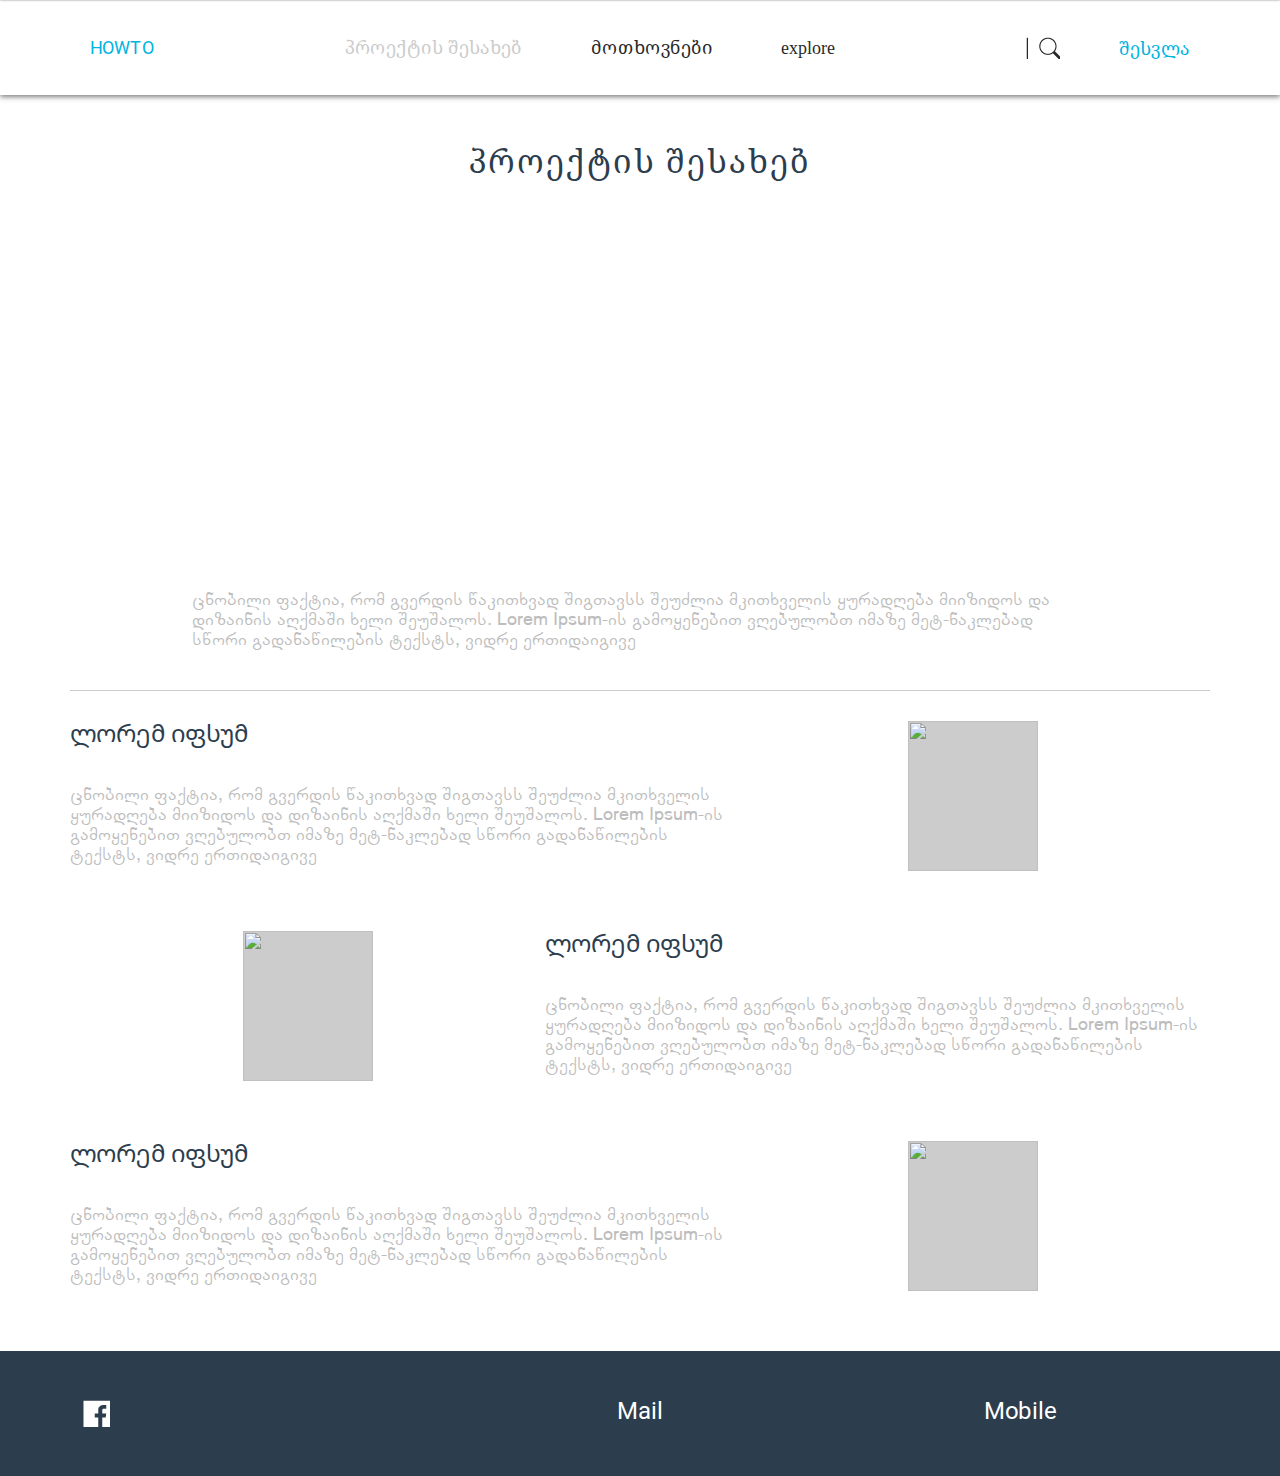
==== commit 0feced6d: "Fixed Search Box Bug" ====
--- a/about.html
+++ b/about.html
@@ -15,76 +15,93 @@
     <script src="js/JssorScript.js"></script>
 </head>
 <body>
-  <header class="mainHeader">
-      <div class="myContainer flexBox">
-          <a href="index.html" class="brandName">howto</a>
-          <nav class="headerNav">
-              <ul class="headerNav-ul flexBox">
-                  <li><a href="about.html" class="headerNav-a">პროექტის შესახებ</a></li>
-                  <li><a href="quest.html" class="headerNav-a">მოთხოვნები</a></li>
-                  <li><a href="#" class="headerNav-a">explore</a></li>
-              </ul>
-          </nav>
-          <div class="searchProfile flexBox">
-              <div class="searchBox">
-                  <img src="img/search.png" alt="how to search image" id="openHiddenSerchBox">
-                  <img src="img/close.png" alt="how to close image" class="closeImg hiddenCloseImg" id="closeHiddenSerchBox">
-              </div> <!--searchBox-->
+    <header class="mainHeader">
+                <div class="myContainer flexBox">
+                    <a href="index.html" class="brandName">howto</a>
+                    <nav class="headerNav">
+                        <ul class="headerNav-ul flexBox">
+                            <li><a href="about.html" class="headerNav-a active">პროექტის შესახებ</a></li>
+                            <li><a href="quest.html" class="headerNav-a">მოთხოვნები</a></li>
+                            <li><a href="articles.html" class="headerNav-a">explore</a></li>
+                        </ul>
+                    </nav>
+                    <div class="searchProfile flexBox">
+                        <div class="searchBox">
+                            <img src="img/search.png"
+                                 id="openHiddenSerchBox">
+                            <img src="img/close.png"
+                                 class="closeImg hiddenCloseImg"
+                                 id="closeHiddenSerchBox">
+                        </div> <!--searchBox-->
+        
+                        <div class="loginBox">
+                            <p id="logIn">შესვლა</p>
+                        </div> <!--loginBox-->
+                    </div> <!--searchProfile-->
+                </div> <!--container-->
+        
+                <form class="hiddensearchBox hiddenForm" id="hiddenSearcBox">
+        
+                    <input type="text" name="">
+        
+                    <button id="hiddenBtn" title="Search">
+                        <img src="img/search.png">
+                    </button>
+        
+                </form> <!--hiddensearchBox-->
+        
+        
+              <div class="fixed-header" id="fixed-header">
+                <div class="miniContainer flexBox">
+                    <a href="index.html" class="brandName">howto</a>
+                    <nav class="headerNav">
+                        <ul class="headerNav-ul flexBox">
+                            <li><a href="about.html" class="headerNav-a active">პროექტის შესახებ</a></li>
+                            <li><a href="quest.html" class="headerNav-a">მოთხოვნები</a></li>
+                            <li><a href="articles.html" class="headerNav-a">explore</a></li>
+                        </ul>
+                    </nav>
+                    <div class="searchProfile flexBox">
+        
+                        <div class="searchBox">
+                            <img src="img/search.png"
+                                 id="openHiddenSerchBox_fixed">
+        
+                            <img src="img/close.png"
+                                 class="closeImg hiddenCloseImg_fixed"
+                                 id="closeHiddenSerchBox_fixed">
+                        </div> <!--searchBox-->
+        
+                        <div class="loginBox">
+                            <p id="fixed-login">შესვლა</p>
+                        </div> <!--loginBox-->
+                    </div> <!--searchProfile-->
+                </div> <!--container-->
+        
+                <form class="hiddensearchBox_fixed hiddenForm_fixed" id="hiddenSearcBox_fixed">
+        
+                    <input type="text" name="">
+        
+                    <button id="hiddenBtn_fixed" title="Search">
+                        <img src="img/search.png">
+                    </button>
+        
+                </form> <!--hiddensearchBox-->
+              </div> <!--fixedHeader-->
+    </header>
 
-              <div class="loginBox">
-                  <p>შესვლა</p>
-              </div> <!--loginBox-->
-          </div> <!--searchProfile-->
-      </div> <!--container-->
-
-      <form class="hiddensearchBox hiddenForm" id="hiddenSearcBox">
-
-          <input type="text" name="">
-
-          <button id="hiddenBtn" title="Search">
-              <img src="img/search.png">
-          </button>
-
-      </form> <!--hiddensearchBox-->
-
-
-    <div class="fixed-header" id="fixed-header">
-      <div class="miniContainer flexBox">
-          <a href="index.html" class="brandName">howto</a>
-          <nav class="headerNav">
-              <ul class="headerNav-ul flexBox">
-                  <li><a href="about.html" class="headerNav-a">პროექტის შესახებ</a></li>
-                  <li><a href="#" class="headerNav-a">მოთხოვნები</a></li>
-                  <li><a href="#" class="headerNav-a">explore</a></li>
-              </ul>
-          </nav>
-          <div class="searchProfile flexBox">
-
-              <div class="searchBox">
-                  <img src="img/search.png" alt="how to search image" id="openHiddenSerchBox_fixed">
-                  <img src="img/close.png"
-                       alt="how to close image"
-                       class="closeImg hiddenCloseImg_fixed"
-                       id="closeHiddenSerchBox_fixed">
-              </div> <!--searchBox-->
-
-              <div class="loginBox">
-                  <p>შესვლა</p>
-              </div> <!--loginBox-->
-          </div> <!--searchProfile-->
-      </div> <!--container-->
-
-      <form class="hiddensearchBox_fixed hiddenForm_fixed" id="hiddenSearcBox_fixed">
-
-          <input type="text" name="">
-
-          <button id="hiddenBtn_fixed" title="Search">
-              <img src="img/search.png">
-          </button>
-
-      </form> <!--hiddensearchBox-->
-    </div> <!--fixedHeader-->
-  </header>
+    <div class="login-wrap" id="loginModal">
+            <div class="log-in">
+                <i class="far fa-window-close" id="close-login-modal"></i>
+                <h1 class="log-in-h1">სისტემაში შესვლა</h1>
+                <div class="enter-wrapper">
+                    <a href="#" class="enter-facebook">
+                        <i class="fab fa-facebook-f"></i>
+                    </a> <!--facebook-->
+                    <a href="#" class="enter">შესვლა</a>
+                </div> <!--enter-wrapper-->
+            </div> <!--log-in-->
+    </div> <!--login-wrap-->
 
 
     <section class="youtubeChannel">
--- a/css/styles.css
+++ b/css/styles.css
@@ -162,7 +162,7 @@
   font-size: 18px;
   color: #292929; }
 
-a.active {
+a.headerNav-a.active {
   color: #CCCCCC; }
 
 .searchProfile {
@@ -185,26 +185,18 @@
 form.hiddensearchBox_fixed {
   position: absolute;
   right: 30px;
-  top: 100px;
-  display: block;
+  top: 65px;
   width: 230px;
   height: 45px;
-  z-index: 1000; }
+  z-index: 1000;
+  visibility: visible;
+  transition: all 0.3s ease-in-out;
+  opacity: 1; }
 
 form.hiddensearchBox_fixed.hiddenForm_fixed {
-  display: none; }
-
-form.hiddensearchBox_fixed {
-  position: absolute;
-  right: 30px;
-  top: 65px;
-  display: block;
-  width: 230px;
-  height: 45px;
-  z-index: 1000; }
-
-form.hiddensearchBox_fixed.hiddenForm_fixed {
-  display: none; }
+  visibility: hidden;
+  opacity: 0;
+  top: 115px; }
 
 form.hiddensearchBox_fixed input {
   width: 230px;
@@ -230,13 +222,17 @@
   position: absolute;
   right: 30px;
   top: 100px;
-  display: block;
   width: 230px;
   height: 45px;
-  z-index: 1000; }
+  z-index: 1000;
+  visibility: visible;
+  transition: all 0.3s ease-in-out;
+  opacity: 1; }
 
 form.hiddensearchBox.hiddenForm {
-  display: none; }
+  visibility: hidden;
+  opacity: 0;
+  top: 150px; }
 
 form.hiddensearchBox input {
   width: 230px;
@@ -351,43 +347,57 @@
   width: 50%;
   margin: 40px auto 50px; }
 
+.more-wrapper {
+  position: relative;
+  z-index: 10;
+  width: 80px;
+  height: 26px;
+  margin: 0 auto;
+  border-radius: 10px; }
+
 .more {
-  display: flex;
-  justify-content: center;
-  align-items: center;
+  position: absolute;
+  top: 0;
+  left: 0;
+  z-index: 10;
+  display: block;
+  text-align: center;
+  padding: 7px 0;
   font-family: "NotoSansGeorgian-Condensed";
   font-size: 12px;
-  width: 60px;
-  height: 26px;
+  width: 80px;
   background: #00B5E1;
   color: #fff;
-  margin: 0 auto;
-  transition: background .3s, color .3s; }
+  transition: background .3s, color .3s;
+  border-radius: 10px; }
+
+.left-shadow {
+  display: block;
+  width: 40px;
+  height: 10px;
+  background: transparent;
+  position: absolute;
+  left: -1px;
+  bottom: 13px;
+  box-shadow: 0 15px 10px rgba(0, 0, 0, 0.7);
+  transform: rotate(-8deg);
+  z-index: -11; }
+
+.right-shadow {
+  display: block;
+  width: 40px;
+  height: 10px;
+  background: transparent;
+  position: absolute;
+  right: -1px;
+  bottom: 13px;
+  box-shadow: 0 15px 10px rgba(0, 0, 0, 0.7);
+  transform: rotate(8deg);
+  z-index: -11; }
 
 .more:hover {
   background: #fff;
   color: #2C3D4E; }
-
-.jssorTitle-a {
-  position: relative; }
-
-.jssorTitle-a:before, .jssorTitle-a:after {
-  z-index: -1;
-  position: absolute;
-  content: "";
-  bottom: 25px;
-  left: 10px;
-  width: 50%;
-  top: 80%;
-  max-width: 300px;
-  background: #777;
-  box-shadow: 0 3px 20px #777;
-  transform: rotate(-8deg); }
-
-.jssorTitle-a:after {
-  transform: rotate(8deg);
-  right: 10px;
-  left: auto; }
 
 /*jssor slider bullet skin 064 css*/
 .jssorb064 {
@@ -526,7 +536,7 @@
   background: #fff;
   box-shadow: 2px 2px 5px rgba(0, 0, 0, 0.5);
   margin: 0 auto 35px;
-  padding: 12px 8px 18px; }
+  padding: 8px 8px 18px; }
 
 .ImgWrapper {
   position: relative;
@@ -648,12 +658,81 @@
   width: 27px;
   height: 27px; }
 
+/* ======================= Log-in Modal ============================ */
+.login-wrap {
+  position: fixed;
+  left: 0;
+  top: 0;
+  width: 100%;
+  height: 100%;
+  background: rgba(0, 0, 0, 0.8);
+  z-index: 1000;
+  overflow: hidden;
+  display: none; }
+
+.show-login-modal {
+  display: block; }
+
+.log-in {
+  width: 600px;
+  height: 400px;
+  background: #fff;
+  position: absolute;
+  top: 50%;
+  left: 50%;
+  transform: translate(-50%, -50%); }
+
+.far.fa-window-close {
+  position: absolute;
+  top: 5px;
+  right: 5px;
+  color: #005A9B;
+  font-size: 20px;
+  cursor: pointer; }
+
+.log-in-h1 {
+  font-family: "NotoSansGeorgian-Regular";
+  text-align: center;
+  font-size: 30px;
+  color: #005A9B;
+  padding: 85px 0 80px;
+  letter-spacing: 1px; }
+
+.enter-wrapper {
+  width: 205px;
+  height: 55px;
+  margin: 0 auto;
+  display: flex;
+  justify-content: space-between;
+  background: #fff; }
+
+a.enter-facebook {
+  width: 62px;
+  height: 55px;
+  background: #005A9B;
+  position: relative; }
+
+a.enter-facebook > i.fab.fa-facebook-f {
+  position: absolute;
+  right: 10px;
+  bottom: 0;
+  font-size: 48px;
+  color: #fff; }
+
+.enter {
+  font-family: "NotoSansGeorgian-Regular";
+  background: #005A9B;
+  color: #fff;
+  width: 100%;
+  font-size: 22px;
+  line-height: 55px;
+  text-align: center;
+  width: 142px;
+  letter-spacing: 1px; }
+
 /* ============================
     About Project
 ============================= */
-.youtubeChannel {
-  margin-top: 95px; }
-
 .youtubeChannel > h1 {
   font-family: 'NotoSerifGeorgian';
   text-align: center;
@@ -710,7 +789,7 @@
 ============================= */
 .article-hero {
   position: relative;
-  margin-top: 95px; }
+  margin-top: 0px; }
 
 .article-hero > h1 {
   position: absolute;
@@ -731,6 +810,9 @@
   color: #606060;
   font-family: "arial_geo"; }
 
+.article-content {
+  overflow: hidden; }
+
 .category-wrapper {
   width: 250px;
   border-radius: 20px;
@@ -744,9 +826,6 @@
   padding: 5px 0;
   margin: 10px 0; }
 
-input[type=range] {
-  margin: 0 0 25px; }
-
 .input-wrapper {
   display: flex;
   align-items: center;
@@ -787,77 +866,49 @@
   display: flex;
   justify-content: space-between; }
 
+.edit-content {
+  display: flex;
+  justify-content: space-between; }
+
+.edit-content > span {
+  font-family: "Roboto-Regular_1";
+  font-size: 12px;
+  color: #BDBDBD;
+  line-height: 22px; }
+
+.edit-delete {
+  width: 60px;
+  display: flex;
+  justify-content: space-between;
+  margin-right: 5px; }
+
+.edit-img {
+  cursor: pointer;
+  transition: transform .3s; }
+
+.delete-img {
+  cursor: pointer;
+  transition: transform .3s; }
+
+.edit-img:hover, .delete-img:hover, .edit-page-icon:hover {
+  transform: scale(1.1); }
+
+.edit-page-icon {
+  width: 70px;
+  height: 70px;
+  float: right;
+  margin-right: 20px;
+  margin-bottom: 30px;
+  cursor: pointer;
+  transition: transform .3s; }
+
+.sort-select {
+  width: 210px;
+  height: 30px; }
+
 /*================== Range - Slider ======================*/
-input[type=range] {
-  -webkit-appearance: none;
-  width: 100%;
-  background: transparent; }
-
-input[type=range]::-webkit-slider-thumb {
-  -webkit-appearance: none; }
-
-input[type=range]:focus {
-  outline: none; }
-
-input[type=range]::-ms-track {
-  width: 100%;
-  cursor: pointer;
-  background: transparent;
-  border-color: transparent;
-  color: transparent; }
-
-/* Special styling for WebKit/Blink */
-input[type=range]::-webkit-slider-thumb {
-  -webkit-appearance: none;
-  border: 2px solid #606060;
-  height: 10px;
-  width: 10px;
-  border-radius: 50%;
-  background: #589FA5;
-  cursor: pointer;
-  margin-top: -4px; }
-
-/* All the same stuff for Firefox */
-input[type=range]::-moz-range-thumb {
-  border: 2px solid #606060;
-  height: 10px;
-  width: 10px;
-  border-radius: 50%;
-  background: #589FA5;
-  cursor: pointer; }
-
-/* All the same stuff for IE */
-input[type=range]::-ms-thumb {
-  border: 2px solid #606060;
-  height: 10px;
-  width: 10px;
-  border-radius: 50%;
-  background: #589FA5;
-  cursor: pointer; }
-
-input[type=range]::-webkit-slider-runnable-track {
-  width: 100%;
-  height: 2px;
-  cursor: pointer;
-  background: #606060; }
-
-input[type=range]::-moz-range-track {
-  width: 100%;
-  height: 2px;
-  cursor: pointer;
-  background: #606060; }
-
-input[type=range]::-ms-track {
-  width: 100%;
-  height: 2px;
-  cursor: pointer;
-  background: transparent;
-  border-color: transparent;
-  color: transparent; }
-
-/* ========================= Range Control ===============*/
 .range-value-wrapper {
-  width: 100%;
+  width: 207px;
   height: 20px;
   margin-bottom: -10px;
   display: flex;
@@ -867,6 +918,10 @@
   color: #484949;
   font-size: 14px;
   font-weight: bold; }
+
+/*==================== UI Range Slider =======================*/
+#slider-range {
+  width: 200px; }
 
 /* ============================
    Full Article Page
@@ -1057,5 +1112,3 @@
   color: #727272;
   width: 57px;
   text-align: center; }
-
-/*# sourceMappingURL=styles.css.map */
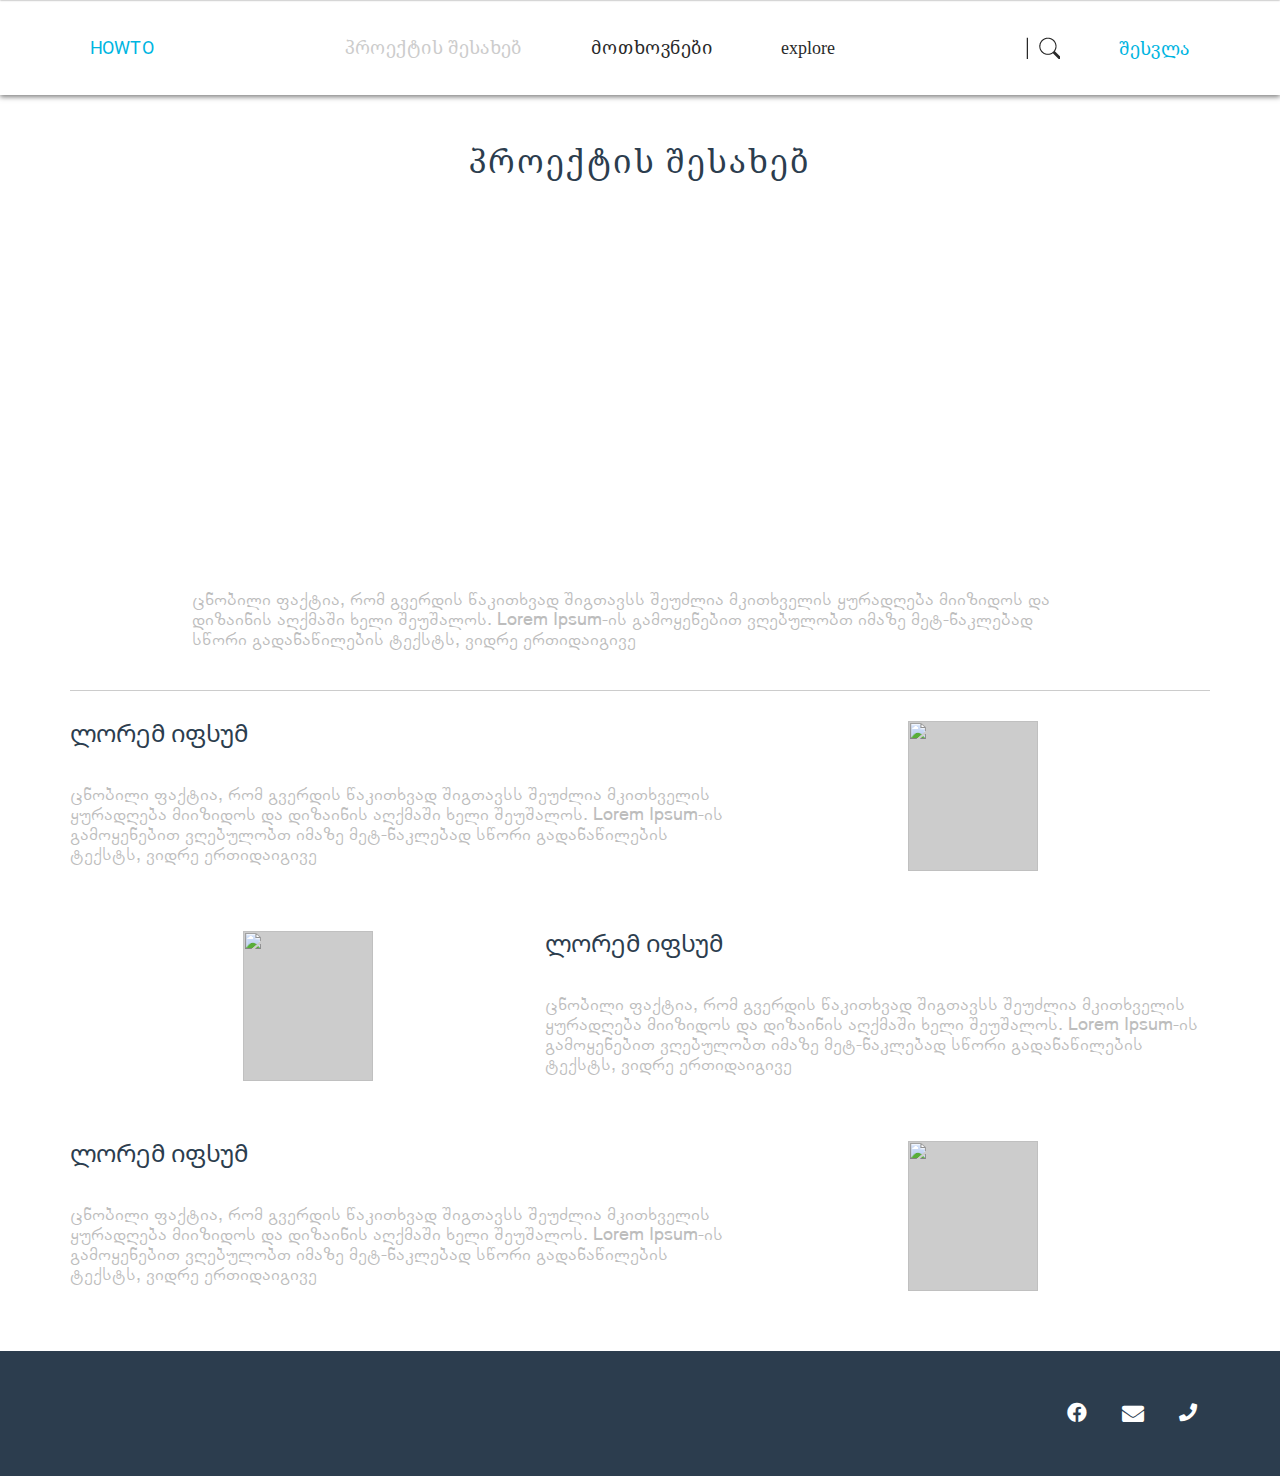
==== commit 9137abd1: "my profile page" ====
--- a/about.html
+++ b/about.html
@@ -95,10 +95,10 @@
                 <i class="far fa-window-close" id="close-login-modal"></i>
                 <h1 class="log-in-h1">სისტემაში შესვლა</h1>
                 <div class="enter-wrapper">
-                    <a href="#" class="enter-facebook">
+                    <a href="my-articles.html" class="enter-facebook">
                         <i class="fab fa-facebook-f"></i>
                     </a> <!--facebook-->
-                    <a href="#" class="enter">შესვლა</a>
+                    <a href="my-articles.html" class="enter">შესვლა</a>
                 </div> <!--enter-wrapper-->
             </div> <!--log-in-->
     </div> <!--login-wrap-->
@@ -168,16 +168,12 @@
     <footer>
         <div class="container">
             <div class="row">
-                <div class="col-xs-4 col-sm-4 col-md-4 flexLeft">
-                    <a href="#" class="facebook">
-                        <img src="img/facebook.png" class="facebookIcon">
-                    </a> <!--facebook-->
-                </div>
-                <div class="col-xs-4 col-sm-4 col-md-4">
-                    <p class="footer-p"><a href="#">mail</a></p>
-                </div>
-                <div class="col-xs-4 col-sm-4 col-md-4">
-                    <p class="footer-p"><a href="#">mobile</a></p>
+                <div class="col-md-12 flex-end">
+                    <div class="icon-wrapper">
+                        <a href="#"><i class="fab fa-facebook"></i></a>
+                        <a href="#"><i class="fas fa-envelope"></i></a>
+                        <a href="#"><i class="fas fa-phone"></i></a>
+                    </div>
                 </div>
             </div> <!--row-->
         </div> <!--container-->
--- a/css/styles.css
+++ b/css/styles.css
@@ -730,6 +730,16 @@
   width: 142px;
   letter-spacing: 1px; }
 
+.my-profile-wrapper {
+  width: 50px;
+  height: 45px;
+  border-radius: 50%;
+  overflow: hidden;
+  background: lightgray; }
+
+.my-profile-img {
+  display: block; }
+
 /* ============================
     About Project
 ============================= */
